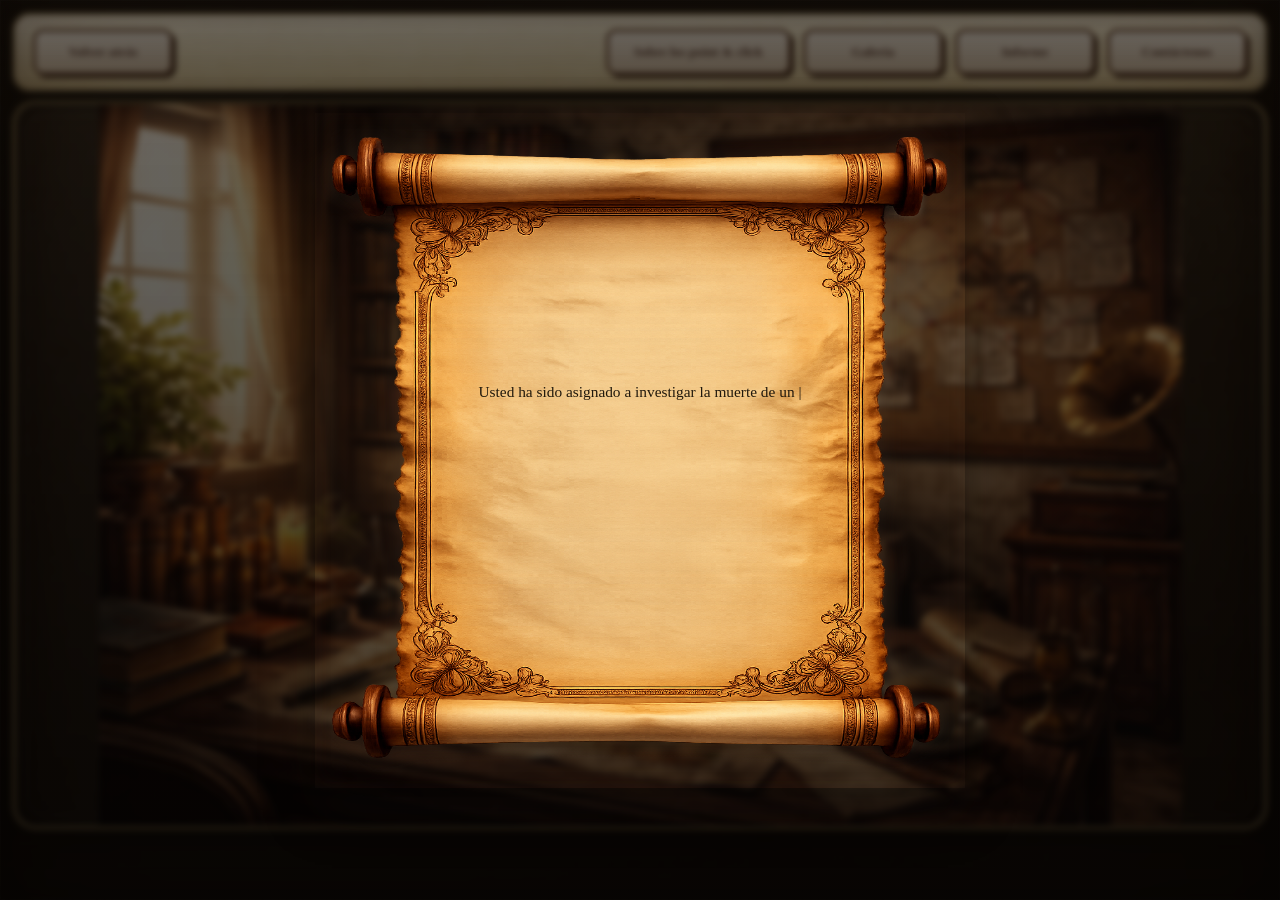
==== ProyectoFinal/Inicio/index.html @ 97438325 "Rename Oficina.html to index.html" ====
<!doctype html>
<html lang="es">
  <head>
    <meta charset="UTF-8" />
    <meta name="viewport" content="width=device-width, initial-scale=1.0" />
    <title>Oficina del detective</title>
    <link rel="stylesheet" href="estilos.css" />

    <style>
      .overlay-tocador {
        position: fixed;
        top: 0;
        left: 0;
        width: 100%;
        height: 100%;
        background: rgba(0, 0, 0, 0.8);
        display: none;
        justify-content: center;
        align-items: center;
        z-index: 9999;
      }

      .overlay-tocador.activo {
        display: flex;
      }

      .contenedor-tocador {
        background: #1a1a1a;
        padding: 30px;
        border-radius: 15px;
        width: 500px;
        max-height: 80vh;
        overflow-y: auto;
        text-align: center;
      }

      .titulo-tocador {
        margin-bottom: 20px;
        color: #f5e6c8;
      }

      .lista-audios {
        display: flex;
        flex-direction: column;
        gap: 10px;
        margin-bottom: 20px;
      }

      .audio-item {
        padding: 10px;
        background: #2a2a2a;
        border-radius: 8px;
        cursor: pointer;
        color: #ddd;
        transition: 0.2s;
      }

      .audio-item:hover {
        background: #444;
      }

      .reproductor {
        margin-bottom: 20px;
      }

      audio {
        width: 100%;
      }
    </style>
  </head>

  <body>
    <div class="fondo-global-juego"></div>
    <div id="overlay" aria-hidden="false">
      <div id="pergamino" class="modal">
        <div id="contenido-pergamino">
          <p id="texto"></p>
          <div id="botones" class="botones">
            <button type="button" id="btnEntrar">Entrar a la Oficina</button>
            <button type="button" id="btnTutorial">Notas del Asistente</button>
          </div>
        </div>
      </div>
    </div>

    <main class="escena-principal">
      <section class="contenedor-juego">
        <header class="barra-superior visible-ui">
          <button
            type="button"
            class="btn-esquina"
            onclick="
              sessionStorage.setItem('desdeEscena', 'true');
              window.location.href = 'Oficina.html';
            "
          >
            Volver atrás
          </button>

          <div class="grupo-botones-derecha">
            <button
              type="button"
              onclick="
                sessionStorage.setItem('desdeEscena', 'true');
                window.location.href = 'SobreP&C.html';
              "
            >
              Sobre los point & click
            </button>

            <button
              type="button"
              onclick="
                sessionStorage.setItem('desdeEscena', 'true');
                window.location.href = 'Galeria.html';
              "
            >
              Galería
            </button>

            <button
              type="button"
              onclick="
                sessionStorage.setItem('desdeEscena', 'true');
                window.location.href = 'Informe.html';
              "
            >
              Informe
            </button>

            <button
              type="button"
              onclick="
                sessionStorage.setItem('desdeEscena', 'true');
                window.location.href = 'Contacto.html';
              "
            >
              Contáctenos
            </button>
          </div>
        </header>

        <section class="visor-central">
          <section
            id="oficinaInteractiva"
            class="oficina bloqueada"
            aria-label="Oficina interactiva del detective"
          >
            <div class="oficina-imagen"></div>
            <!-- Librero -->
            <a
              class="zona librero"
              href="Estanteria.html"
              aria-label="Ir al librero"
            ></a>

            <!-- Tocador -->
            <a
              class="zona tocador"
              data-overlay="tocador"
              aria-label="Abrir tocador"
            ></a>

            <!-- Mapa -->
            <a class="zona mapa" href="mapa.html" aria-label="Ir al mapa"></a>

            <!-- Pizarra -->
            <a
              class="zona pizarra"
              href="Tablero.html"
              aria-label="Ir a la pizarra"
            ></a>
          </section>
        </section>

        <footer
          id="barraInferior"
          class="barra-inferior-juego oculta-ui"
          aria-hidden="true"
        >
          <div class="panel-mensaje-juego">
            <p id="mensajeJuego">Explora la oficina para encontrar pistas.</p>
          </div>
        </footer>
      </section>
    </main>

    <div
      id="ayuda"
      class="overlay-ayuda"
      role="dialog"
      aria-modal="true"
      aria-labelledby="titulo-tutorial"
    >
      <div class="contenedor-tutorial">
        <div id="paginas" class="paginas">
          <section class="pagina">
            <section class="panel-central">
              <div class="lateral izquierdo"></div>

              <div class="contenido">
                <h1 id="titulo-tutorial">¿Qué es un Point & Click?</h1>
                <div class="contenedor-video">
                  <!-- VIDEO -->
                  <div class="video-box">
                    <iframe
                      src="https://www.youtube.com/embed/GwQn8p8dSKA"
                      title="Video explicativo sobre juegos Point & Click"
                      allow="
                        accelerometer;
                        autoplay;
                        clipboard-write;
                        encrypted-media;
                        gyroscope;
                        picture-in-picture;
                      "
                      allowfullscreen
                    >
                    </iframe>
                  </div>

                  <div class="texto-box">
                    <h2>Explicación</h2>
                    <p>
                      Un Point & Click es un tipo de juego de aventura donde el
                      jugador explora escenarios interactuando con objetos
                      mediante clics. La progresión depende de observar,
                      investigar y resolver interacciones dentro del entorno.
                    </p>
                  </div>
                </div>
                <div class="tabla-info">
                  <table>
                    <thead>
                      <tr>
                        <th>Aspecto</th>
                        <th>Descripción</th>
                      </tr>
                    </thead>

                    <tbody>
                      <tr>
                        <td>Exploración</td>
                        <td>
                          El jugador recorre escenarios estáticos o
                          semi-interactivos.
                        </td>
                      </tr>

                      <tr>
                        <td>Interacción</td>
                        <td>
                          Se interactúa con objetos haciendo clic en puntos
                          específicos del entorno.
                        </td>
                      </tr>

                      <tr>
                        <td>Puzzles</td>
                        <td>
                          La progresión se basa en resolver acertijos lógicos o
                          narrativos.
                        </td>
                      </tr>

                      <tr>
                        <td>Observación</td>
                        <td>
                          Es clave prestar atención a detalles visuales y pistas
                          ocultas.
                        </td>
                      </tr>

                      <tr>
                        <td>Progresión</td>
                        <td>
                          Avanzas desbloqueando áreas o información mediante
                          objetos clave.
                        </td>
                      </tr>
                    </tbody>
                  </table>
                </div>
              </div>

              <div class="lateral derecho"></div>
            </section>
          </section>

          <section class="pagina">
            <section class="panel-central">
              <div class="lateral izquierdo"></div>

              <div class="contenido">
                <section class="caso-bloque">
                  <div class="caso-lado-info">
                    <h2 class="caso-numero">Caso Nº 047 — Archivo Navarro</h2>

                    <div class="panel-grid">
                      <div class="panel-columna">
                        <h3 class="panel-titulo">Datos del caso</h3>
                        <table class="panel-tabla">
                          <tr>
                            <td class="panel-label">Fecha</td>
                            <td>12 de octubre, 1936</td>
                          </tr>
                          <tr>
                            <td class="panel-label">Ubicación</td>
                            <td>Residencia privada</td>
                          </tr>
                          <tr>
                            <td class="panel-label">Estado</td>
                            <td>Abierto</td>
                          </tr>
                          <tr>
                            <td class="panel-label">Clasificación</td>
                            <td>Anomalía histórica</td>
                          </tr>
                        </table>
                      </div>

                      <div class="panel-columna">
                        <h3 class="panel-titulo">Evidencia</h3>
                        <table class="panel-tabla">
                          <tr>
                            <td class="panel-label">Objeto</td>
                            <td>Mapas alterados</td>
                          </tr>
                          <tr>
                            <td class="panel-label">Documento</td>
                            <td>Cuaderno cifrado</td>
                          </tr>
                          <tr>
                            <td class="panel-label">Material</td>
                            <td>Pergamino antiguo</td>
                          </tr>
                          <tr>
                            <td class="panel-label">Anomalía</td>
                            <td>Símbolos desconocidos</td>
                          </tr>
                        </table>
                      </div>

                      <div class="panel-columna">
                        <h3 class="panel-titulo">Observaciones</h3>
                        <table class="panel-tabla">
                          <tr>
                            <td class="panel-label">Conclusión</td>
                            <td>Posible ocultamiento</td>
                          </tr>
                          <tr>
                            <td class="panel-label">Riesgo</td>
                            <td>Interferencia externa</td>
                          </tr>
                          <tr>
                            <td class="panel-label">Recomendación</td>
                            <td>Revisar archivos censurados</td>
                          </tr>
                          <tr>
                            <td class="panel-label">Prioridad</td>
                            <td>Alta</td>
                          </tr>
                        </table>
                      </div>

                      <div class="panel-columna panel-columna-completa">
                        <h3 class="panel-titulo">
                          Notas personales del detective
                        </h3>
                        <table class="panel-tabla">
                          <tr>
                            <td class="panel-label">Impresión general</td>
                            <td>
                              El caso presenta patrones repetitivos que sugieren
                              manipulación deliberada de registros históricos.
                            </td>
                          </tr>
                          <tr>
                            <td class="panel-label">Sensación</td>
                            <td>
                              El investigador parecía trabajar bajo presión
                              externa o amenaza indirecta.
                            </td>
                          </tr>
                          <tr>
                            <td class="panel-label">Advertencia</td>
                            <td>Revisar documentos con cautela.</td>
                          </tr>
                          <tr>
                            <td class="panel-label">Comentario</td>
                            <td>
                              La repetición de símbolos sugiere un sistema aún
                              no identificado.
                            </td>
                          </tr>
                        </table>
                      </div>
                    </div>
                  </div>
                </section>
              </div>

              <div class="lateral derecho"></div>
            </section>
          </section>

          <section class="pagina">
            <section class="panel-central">
              <div class="lateral izquierdo"></div>

              <div class="contenido">
                <section class="perfil-horizontal">
                  <div class="frame">
                    <div class="frame-bg">
                      <img
                        src="Multimedia/retrato.png"
                        class="perfil-imagen"
                        alt="Retrato del Dr. Elías Navarro"
                        loading="lazy"
                      />
                    </div>
                  </div>

                  <div class="perfil-texto">
                    <h2 class="perfil-nombre">Dr. Elías Navarro</h2>
                    <p class="perfil-subtitulo">
                      Historiador especializado en civilizaciones perdidas
                    </p>

                    <div class="perfil-cita">
                      <blockquote>
                        "Si encuentras este archivo, significa que alguien
                        intentó ocultar la verdad."
                      </blockquote>
                    </div>
                  </div>
                </section>

                <div class="panel-grid">
                  <div class="panel-columna">
                    <h3 class="panel-titulo">Datos de la investigación</h3>
                    <table class="panel-tabla">
                      <tr>
                        <td class="panel-label">Profesión</td>
                        <td>
                          Historiador especializado en civilizaciones antiguas.
                        </td>
                      </tr>
                      <tr>
                        <td class="panel-label">Intereses</td>
                        <td>
                          Mapas antiguos, textos marítimos y registros clásicos.
                        </td>
                      </tr>
                      <tr>
                        <td class="panel-label">Hallazgos</td>
                        <td>
                          Coincidencias entre mapas que muestran un continente
                          no registrado.
                        </td>
                      </tr>
                      <tr>
                        <td class="panel-label">Objetivo</td>
                        <td>
                          Demostrar la existencia de una civilización eliminada
                          de registros oficiales.
                        </td>
                      </tr>
                      <tr>
                        <td class="panel-label">Estado del caso</td>
                        <td>
                          Investigación inconclusa al momento de su muerte.
                        </td>
                      </tr>
                    </table>
                  </div>

                  <div class="panel-columna">
                    <h3 class="panel-titulo">Perfil del investigador</h3>
                    <table class="panel-tabla">
                      <tr>
                        <td class="panel-label">Nombre</td>
                        <td>Dr. Elías Navarro</td>
                      </tr>
                      <tr>
                        <td class="panel-label">Edad</td>
                        <td>54 años</td>
                      </tr>
                      <tr>
                        <td class="panel-label">Especialidad</td>
                        <td>
                          Historia antigua y civilizaciones desaparecidas.
                        </td>
                      </tr>
                      <tr>
                        <td class="panel-label">Reputación</td>
                        <td>
                          Respetado inicialmente, posteriormente desacreditado.
                        </td>
                      </tr>
                      <tr>
                        <td class="panel-label">Comportamiento reciente</td>
                        <td>Reservado, trabajaba en horarios nocturnos.</td>
                      </tr>
                    </table>
                  </div>

                  <div class="panel-columna">
                    <h3 class="panel-titulo">Notas del detective</h3>
                    <table class="panel-tabla">
                      <tr>
                        <td class="panel-label">Observación</td>
                        <td>El sujeto parecía temer vigilancia constante.</td>
                      </tr>
                      <tr>
                        <td class="panel-label">Hipótesis</td>
                        <td>
                          Posible acceso a información clasificada o prohibida.
                        </td>
                      </tr>
                      <tr>
                        <td class="panel-label">Advertencia</td>
                        <td>
                          No confiar completamente en registros oficiales.
                        </td>
                      </tr>
                      <tr>
                        <td class="panel-label">Detalle relevante</td>
                        <td>Referencias repetidas a información "borrada".</td>
                      </tr>
                      <tr>
                        <td class="panel-label">Prioridad</td>
                        <td>Revisar mapas y documentos alterados.</td>
                      </tr>
                    </table>
                  </div>
                </div>
              </div>

              <div class="lateral derecho"></div>
            </section>
          </section>

          <section class="pagina">
            <section class="panel-central">
              <div class="lateral izquierdo"></div>

              <div class="contenido">
                <h1>Juegos similares</h1>

                <div class="grid-recomendaciones">
                  <div class="reco">
                    <img
                      src="img/juego1.png"
                      alt="Monkey Island"
                      loading="lazy"
                    />
                    <p>Monkey Island</p>
                  </div>

                  <div class="reco">
                    <img
                      src="img/juego2.png"
                      alt="Grim Fandango"
                      loading="lazy"
                    />
                    <p>Grim Fandango</p>
                  </div>

                  <div class="reco">
                    <img
                      src="img/juego3.png"
                      alt="Machinarium"
                      loading="lazy"
                    />
                    <p>Machinarium</p>
                  </div>
                </div>
              </div>

              <div class="lateral derecho"></div>
            </section>
          </section>
        </div>

        <!-- ===================================================================================== -->
        <!-- CONTROLES DEL TUTORIAL -->
        <!-- ===================================================================================== -->
        <div class="barra-inferior">
          <div class="controles-tutorial">
            <button type="button" id="btnAnterior">◀</button>
            <span id="indicador">1 / 4</span>
            <button type="button" id="btnSiguiente">▶</button>
          </div>

          <div class="botones-panel">
            <button type="button" id="btnCerrarAyuda">Volver al Inicio</button>
          </div>
        </div>
      </div>
    </div>

    <div id="overlayTocador" class="overlay-tocador">
      <div class="contenedor-tocador">
        <h2 class="titulo-tocador">Tocador</h2>

        <!-- LISTA DE AUDIOS -->
        <div id="listaAudios" class="lista-audios"></div>

        <!-- REPRODUCTOR -->
        <div class="reproductor">
          <p id="tituloAudio">Selecciona una pista</p>
          <audio id="audioPlayer" controls></audio>
        </div>

        <button id="cerrarTocador" class="btn-esquina">Cerrar</button>
      </div>
    </div>

    <script>
      let textoCompleto = `Usted ha sido asignado a investigar la muerte de un historiador acusado de delirios.<br><br>
Sus escritos describen un continente <span class="pista" id="pistaPalabra">inexistente</span>.<br><br>
La escena ha sido sellada.<br>
Todo lo que queda... está en esta oficina.`;

      let velocidad = 30;
      let escribiendo = true;
      let timeoutInactividad;
      let paginaActual = 0;

      let texto = document.getElementById("texto");
      let botones = document.getElementById("botones");
      let overlay = document.getElementById("overlay");
      let ayuda = document.getElementById("ayuda");
      let paginas = document.getElementById("paginas");
      let indicador = document.getElementById("indicador");

      let btnEntrar = document.getElementById("btnEntrar");
      let btnTutorial = document.getElementById("btnTutorial");
      let btnAnterior = document.getElementById("btnAnterior");
      let btnSiguiente = document.getElementById("btnSiguiente");
      let btnCerrarAyuda = document.getElementById("btnCerrarAyuda");

      let barraSuperior = document.getElementById("barraSuperior");
      let barraInferior = document.getElementById("barraInferior");
      let oficinaInteractiva = document.getElementById("oficinaInteractiva");
      let mensajeJuego = document.getElementById("mensajeJuego");

      let totalPaginas = document.querySelectorAll(".pagina").length;

      function mostrarBotones() {
        if (botones) botones.style.display = "flex";
      }

      function activarPistas() {
        let palabra = document.getElementById("pistaPalabra");

        if (palabra && !palabra.dataset.activo) {
          palabra.dataset.activo = "true";

          palabra.addEventListener("click", function (e) {
            e.stopPropagation();
            palabra.innerText = "¿inexistente… o borrado?";
            localStorage.setItem("pista_inexistente", "true");
          });
        }
      }

      function iniciarInactividad() {
        clearTimeout(timeoutInactividad);

        timeoutInactividad = setTimeout(function () {
          let modal = document.querySelector(".modal");
          if (!modal) return;

          if (document.getElementById("mensajeInactividad")) return;

          let mensaje = document.createElement("p");
          mensaje.id = "mensajeInactividad";
          mensaje.innerText = "No confíes en los mapas.";

          mensaje.style.position = "absolute";
          mensaje.style.bottom = "40px";
          mensaje.style.left = "50%";
          mensaje.style.transform = "translateX(-50%)";
          mensaje.style.fontWeight = "bold";
          mensaje.style.opacity = "0";
          mensaje.style.transition = "opacity 1s";
          mensaje.style.color = "var(--tinta)";

          modal.appendChild(mensaje);

          setTimeout(() => (mensaje.style.opacity = "1"), 100);

          localStorage.setItem("pista_mapa", "true");
        }, 6000);
      }

      function escribirTexto() {
        if (!texto) return;

        let temp = document.createElement("div");
        temp.innerHTML = textoCompleto;
        let textoPlano = temp.innerText;

        let i = 0;
        texto.innerText = "";

        function escribir() {
          if (!escribiendo) return;

          if (i < textoPlano.length) {
            texto.innerText += textoPlano.charAt(i);
            i++;
            setTimeout(escribir, velocidad);
          } else {
            texto.innerHTML = textoCompleto;
            escribiendo = false;

            mostrarBotones();
            activarPistas();
            iniciarInactividad();
          }
        }

        escribir();
      }

      function saltarAnimacion() {
        if (!escribiendo || !texto) return;

        texto.innerHTML = textoCompleto;
        escribiendo = false;

        mostrarBotones();
        activarPistas();
        iniciarInactividad();
      }

      function mostrarUIJuego() {
        if (barraSuperior) {
          barraSuperior.classList.remove("oculta-ui");
          barraSuperior.classList.add("visible-ui");
          barraSuperior.setAttribute("aria-hidden", "false");
        }

        if (barraInferior) {
          barraInferior.classList.remove("oculta-ui");
          barraInferior.classList.add("visible-ui");
          barraInferior.setAttribute("aria-hidden", "false");
        }
      }

      function activarOficina() {
        if (oficinaInteractiva) {
          oficinaInteractiva.classList.remove("bloqueada");
          oficinaInteractiva.classList.add("activa");
        }
      }

      function entrar() {
        if (!overlay) return;
        overlay.style.opacity = "0";

        setTimeout(function () {
          overlay.style.display = "none";
          overlay.setAttribute("aria-hidden", "true");

          activarOficina();
          mostrarUIJuego();

          if (mensajeJuego) {
            mensajeJuego.innerText =
              "La oficina está lista. Examina cada rincón.";
          }
        }, 300);
      }

      function abrirTutorial() {
        if (!overlay || !ayuda) return;

        overlay.style.display = "none";
        ayuda.classList.add("activo");
        document.body.classList.add("sin-scroll");

        actualizarIndicador();
      }

      function cerrarAyuda() {
        if (!overlay || !ayuda) return;

        ayuda.classList.remove("activo");
        document.body.classList.remove("sin-scroll");

        overlay.style.display = "flex";
        overlay.style.opacity = "1";
      }

      function cambiarPagina(direccion) {
        paginaActual += direccion;

        if (paginaActual < 0) paginaActual = 0;
        if (paginaActual >= totalPaginas) paginaActual = totalPaginas - 1;

        if (paginas) {
          paginas.style.transform = "translateX(-" + paginaActual * 100 + "%)";
        }

        actualizarIndicador();
      }

      function actualizarIndicador() {
        if (indicador) {
          indicador.innerText = paginaActual + 1 + " / " + totalPaginas;
        }
      }

      /* EVENTOS */
      btnEntrar?.addEventListener("click", entrar);
      btnTutorial?.addEventListener("click", abrirTutorial);
      btnAnterior?.addEventListener("click", () => cambiarPagina(-1));
      btnSiguiente?.addEventListener("click", () => cambiarPagina(1));
      btnCerrarAyuda?.addEventListener("click", cerrarAyuda);

      overlay?.addEventListener("click", function (e) {
        if (e.target === overlay && escribiendo) {
          saltarAnimacion();
        }
      });

      document.addEventListener("keydown", function (e) {
        if (e.key === "Escape" && ayuda?.classList.contains("activo")) {
          cerrarAyuda();
        }
      });

      const audios = [
        {
          titulo: "Zelenograd — Susurros del bosque",
          archivo: "Audio/zelenograd.mp3",
        },
        {
          titulo: "Templo del Tiempo — Ecos dorados",
          archivo: "Audio/templo.mp3",
        },
        {
          titulo: "Fuego del Dragón — Cumbres vivas",
          archivo: "Audio/fuego.mp3",
        },
        {
          titulo: "Torre de Babel — Ascenso",
          archivo: "Audio/babel.mp3",
        },
      ];

      // Elementos
      const overlayTocador = document.getElementById("overlayTocador");
      const listaAudios = document.getElementById("listaAudios");
      const audioPlayer = document.getElementById("audioPlayer");
      const tituloAudio = document.getElementById("tituloAudio");

      // Abrir overlay
      document.querySelector(".zona.tocador").addEventListener("click", () => {
        overlayTocador.classList.add("activo");
        document.body.classList.add("sin-scroll");
      });

      // Cerrar overlay
      document.getElementById("cerrarTocador").addEventListener("click", () => {
        overlayTocador.classList.remove("activo");
        document.body.classList.remove("sin-scroll");
        audioPlayer.pause();
      });

      // Crear lista de audios
      function cargarAudios() {
        listaAudios.innerHTML = "";

        audios.forEach((audio, index) => {
          const item = document.createElement("div");
          item.classList.add("audio-item");
          item.textContent = audio.titulo;

          item.addEventListener("click", () => {
            audioPlayer.src = audio.archivo;
            tituloAudio.textContent = audio.titulo;
            audioPlayer.play();
          });

          listaAudios.appendChild(item);
        });
      }

      // Inicializar
      cargarAudios();

      /* CONTROL PRINCIPAL (CLAVE) */
      window.addEventListener("load", function () {
        let desdeEscena = sessionStorage.getItem("desdeEscena");

        if (desdeEscena) {
          sessionStorage.removeItem("desdeEscena");

          overlay.style.display = "none";
          overlay.setAttribute("aria-hidden", "true");

          activarOficina();
          mostrarUIJuego();

          if (mensajeJuego) {
            mensajeJuego.innerText =
              "Regresaste a la oficina. Continúa la investigación.";
          }
        } else {
          escribirTexto();
        }
      });
    </script>
  </body>
</html>
---- ProyectoFinal/Inicio/estilos.css ----
/* ========================================================================== */
/* 1. RESET Y VARIABLES GLOBAL                                                */
/* ========================================================================== */

*,
*::before,
*::after {
  box-sizing: border-box;
}

html,
body {
  width: 100%;
  min-height: 100%;
  margin: 0;
  padding: 0;
}

:root {
  /* BASE GENERAL */
  --fondo-quemado: rgb(64, 48, 28);
  --fondo-quemado-2: rgb(48, 36, 20);

  --pergamino: rgb(168, 148, 108);
  --pergamino-claro: rgb(210, 190, 140);

  --tinta: rgb(32, 24, 12);
  --borde: rgb(110, 90, 55);
  --brillo: rgb(255, 248, 220);

  /* EFECTOS DE LUZ */
  --brillo-hover: rgba(255, 248, 220, 0.18);
  --brillo-calido-fuerte: rgba(255, 240, 200, 0.8);
  --brillo-calido-suave: rgba(255, 230, 180, 0.6);

  /* OVERLAYS */
  --overlay-oscuro: rgba(8, 5, 2, 0.74);
  --overlay-oscuro-fuerte: rgba(5, 3, 1, 0.88);
  --overlay-ayuda: rgba(10, 8, 5, 0.95);

  /* TRANSPARENCIAS BASE */
  --brillo-transparente: rgba(255, 248, 220, 0.88);
  --pergamino-claro-transparente: rgba(210, 190, 140, 0.88);

  /* BOTONES */
  --boton-claro: rgb(241, 230, 216);
  --boton-medio: rgb(212, 191, 163);
  --boton-hover-claro: rgb(255, 245, 230);
  --boton-hover-medio: rgb(224, 199, 168);
  --boton-borde: rgb(107, 74, 50);
  --boton-borde-hover: rgb(139, 106, 69);
  --boton-sombra: rgb(59, 37, 24);

  /* TEXTO DECORATIVO */
  --texto-acento: rgb(90, 59, 46);
  --texto-secundario: rgb(122, 90, 58);

  /* RETRATOS / MARCOS */
  --retrato-claro: rgb(232, 217, 168);
  --retrato-dorado: rgb(191, 167, 106);

  /* EVIDENCIAS Y PANELES */
  --panel-papel: rgba(255, 248, 230, 0.8);
  --panel-papel-suave: rgba(255, 248, 230, 0.65);
  --panel-borde-general: rgba(90, 59, 46, 0.35);
  --panel-borde-suave: rgba(90, 59, 46, 0.3);
  --sombra-panel-interna: rgba(90, 59, 46, 0.2);
  --sombra-panel-externa: rgba(0, 0, 0, 0.15);
  --sombra-evidencia: rgba(0, 0, 0, 0.2);

  /* DECORACIÓN PANEL */
  --panel-decoracion-fuerte: rgba(90, 59, 46, 0.6);
  --panel-decoracion-suave: rgba(90, 59, 46, 0.2);
  --panel-hover-fila: rgba(90, 59, 46, 0.08);
}

body {
  position: relative;
  min-height: 100vh;
  overflow-x: hidden;
  font-family: Georgia, "Times New Roman", serif;
  background: rgb(10, 7, 4);
}

body.sin-scroll {
  overflow: hidden;
}

/* ========================================================================== */
/* 2. ESTRUCTURA PRINCIPAL DEL JUEGO                                          */
/* ========================================================================== */

.fondo-global-juego {
  position: fixed;
  inset: 0;
  z-index: 0;
  background: linear-gradient(rgba(8, 5, 2, 0.88), rgba(5, 3, 1, 0.94)),
              url("Multimedia/FondoInferior.jpg") center/cover fixed;
}

.escena-principal {
  position: relative;
  z-index: 1;
  width: 100%;
  min-height: 100vh;
  display: flex;
  justify-content: center;
  align-items: stretch;
  padding: 0;
  pointer-events: none; /* Permite clic a través del contenedor invisible */
}

.contenedor-juego {
  width: 100%;
  min-height: 100vh;
  display: flex;
  flex-direction: column;
  justify-content: space-between;
  gap: 8px;
  padding: 12px;
  pointer-events: auto;
  background: linear-gradient(rgba(22, 14, 8, 0.94), rgba(12, 8, 4, 0.96)),
              url("Multimedia/FondoInferior.jpg") center/cover;
  border: none;
  box-shadow: inset 0 0 0 1px rgba(255, 248, 220, 0.05),
              inset 0 0 30px rgba(0, 0, 0, 0.35);
}

/* ========================================================================== */
/* 3. BARRAS DE INTERFAZ (UI)                                                 */
/* ========================================================================== */

.barra-superior,
.barra-inferior-juego {
  width: 100%;
  background: linear-gradient(rgba(255, 248, 230, 0.8), rgba(210, 190, 140, 0.74)),
              url("Multimedia/FondoInferior.jpg") center/cover;
  pointer-events: auto;
}

.barra-superior {
  min-height: 78px;
  display: flex;
  align-items: center;
  justify-content: space-between;
  gap: 12px;
  padding: 14px 18px;
  position: relative;
  z-index: 3;
  border: 3px solid var(--borde);
  border-radius: 18px;
  box-shadow: inset 0 0 12px rgba(90, 59, 46, 0.25),
              0 8px 18px rgba(0, 0, 0, 0.28);
}

.barra-superior::before {
  content: "";
  position: absolute;
  inset: 8px;
  border: 1px solid rgba(90, 59, 46, 0.28);
  border-radius: 12px;
  pointer-events: none;
}

.barra-inferior-juego {
  display: flex;
  justify-content: center;
  align-items: center;
  padding: 12px 18px;
  margin: 0;
  border: 2px solid var(--borde);
  border-radius: 16px;
  box-shadow: 0 6px 18px rgba(0, 0, 0, 0.22),
              inset 0 0 10px rgba(90, 59, 46, 0.12);
  z-index: 2;
}

.grupo-botones-derecha {
  display: flex;
  flex-wrap: wrap;
  justify-content: flex-end;
  gap: 12px;
  margin-left: auto;
}

.btn-esquina {
  margin-right: auto;
}

.panel-mensaje-juego {
  width: 100%;
  text-align: center;
}

.panel-mensaje-juego p {
  margin: 0;
  font-size: clamp(15px, 1.1vw, 18px);
  line-height: 1.5;
  color: var(--tinta);
  font-style: italic;
}

.oculta-ui {
  opacity: 0;
  visibility: hidden;
  pointer-events: none;
  transform: translateY(-8px);
  transition: opacity 0.35s ease, transform 0.35s ease, visibility 0.35s ease;
}

.visible-ui {
  opacity: 1;
  visibility: visible;
  pointer-events: auto;
  transform: translateY(0);
}

/* ========================================================================== */
/* 4. VISOR CENTRAL Y ESCENARIOS                                              */
/* ========================================================================== */

.visor-central {
  width: 100%;
  flex: 1;
  min-height: 0;
  display: flex;
  align-items: center;
  justify-content: center;
  margin: 0;
  padding: 10px;
  position: relative;
  overflow: hidden;
  pointer-events: auto;
  z-index: 2;
  background: linear-gradient(rgba(20, 13, 8, 0.82), rgba(10, 6, 3, 0.9)),
              url("Multimedia/FondoInferior.jpg") center/cover;
  border: 4px solid var(--borde);
  border-radius: 24px;
  box-shadow: inset 0 0 0 2px rgba(255, 248, 220, 0.08),
              inset 0 0 18px rgba(0, 0, 0, 0.28),
              0 10px 28px rgba(0, 0, 0, 0.3);
}

.visor-central::before {
  content: "";
  position: absolute;
  inset: 10px;
  border: 2px solid rgba(255, 248, 220, 0.06);
  border-radius: 18px;
  pointer-events: none;
}

.oficina,
.mapa-escena,
.estanteria-escena,
.tablero-escena,
.gaveta-escena {
  position: absolute;
  width: 100%;
  height: 100%;
  max-width: 100%;
  max-height: 100%;
  overflow: hidden;
  z-index: 1;
  display: flex;
  align-items: center;
  justify-content: center;
  background-position: center center;
  background-size: contain;
  background-repeat: no-repeat;
}

.oficina { background-image: url("Multimedia/EscenarioOficina.png"); }
.estanteria-escena { background-image: url("Multimedia/EscenarioEstanteria.png"); }
.tablero-escena { background-image: url("Multimedia/EscenarioTablero.png"); }
.mapa-escena { background-image: url("Multimedia/EscenarioMapa.png"); }
.gaveta-escena { background-image: url("Multimedia/EscenarioGaveta.png"); }

.oficina.bloqueada .zona { pointer-events: none; }
.oficina.activa .zona { pointer-events: auto; }

.estanteria-imagen {
  position: absolute;
  inset: 0;
  background: url("EscenarioEstanteria.png") center/contain no-repeat;
}

/* ========================================================================== */
/* 5. ZONAS INTERACTIVAS Y COORDENADAS                                        */
/* ========================================================================== */

.zona,
.zona-mapa {
  position: absolute;
  display: block;
  cursor: pointer;
  transition: 0.25s ease;
}

.zona { z-index: 2; }
.zona-mapa { z-index: 5; border-radius: 18px; }

.zona:hover,
.zona-mapa:hover {
  background: var(--brillo-hover);
  box-shadow: 0 0 30px var(--brillo-calido-suave);
  border-radius: 10px;
}

/* Zonas Oficina */
.librero { top: 5%; left: 33%; width: 16%; height: 65%; }
.mapa { top: 66%; left: 25%; width: 38%; height: 25%; }
.pizarra { top: 2%; left: 55%; width: 23%; height: 38%; }
.tocador { top: 30%; left: 70%; width: 9%; height: 30%; }
.gabeta { top: 50%; left: 50%; width: 6%; height: 12%; }

/* Zonas Mapa */
.zelenograd { top: 29%; left: 55%; width: 32%; height: 18%; border-radius: 28px; }
.templo-tiempo { top: 7%; left: 50%; width: 9%; height: 10%; border-radius: 50%; }
.fuego-dragon { top: 58%; left: 60%; width: 10%; height: 20%; border-radius: 30px; }
.torre-babel { top: 31%; left: 10%; width: 28%; height: 30%; border-radius: 30px; }
.tierras-congeladas { top: 6%; left: 10%; width: 28%; height: 14%; border-radius: 26px; }
.stormgarde { top: 21%; left: 15%; width: 13%; height: 10%; border-radius: 18px; }
.allashar { top: 20%; left: 31%; width: 11%; height: 10%; border-radius: 18px; }
.hemin { top: 60%; left: 27%; width: 10%; height: 9%; border-radius: 18px; }
.hastahar { top: 61%; left: 7%; width: 13%; height: 9%; border-radius: 18px; }

/* Zonas Libros */
.libro1 { left: 709px; top: 258px; width: 22px; height: 120px; }
.libro2 { left: 636px; top: 482px; width: 174px; height: 22px; }
.libro3 { left: 929px; top: 413px; width: 34px; height: 127px; }
.libro4 { top: 40%; left: 72%; width: 2.5%; height: 16%; }
.libro5 { top: 40%; left: 76%; width: 2.5%; height: 16%; }
.libro6 { top: 8%; left: 60%; width: 2%; height: 17%; }
.libro7 { top: 56%; left: 58%; width: 2%; height: 17%; }
.libro8 { top: 60%; left: 62%; width: 2%; height: 12%; }
.libro9 { top: 72%; left: 32%; width: 2%; height: 14%; }

/* ========================================================================== */
/* 6. MODALES Y OVERLAYS                                                      */
/* ========================================================================== */
#overlay,
.overlay-ayuda {
  position: fixed;
  inset: 0;
  justify-content: center;
  align-items: center;
}

#overlay {
  background: linear-gradient(rgba(6, 4, 2, 0.58), rgba(4, 2, 1, 0.74));
  backdrop-filter: blur(3px);
  display: flex;
  z-index: 9999;
  transition: opacity 0.3s ease;
}

.overlay-ayuda {
  background: var(--overlay-ayuda);
  backdrop-filter: blur(8px);
  display: none;
  overflow: hidden;
  z-index: 10000;
}

.overlay-ayuda.activo { display: flex; }

#overlay .modal,
.overlay-ayuda .contenedor-tutorial {
  position: relative;
  z-index: 2;
}

.modal {
  width: clamp(320px, 55vw, 650px);
  min-height: clamp(450px, 75vh, 780px);
  padding: 80px 60px;
  background-image: url("Multimedia/Papiro.png");
  background-size: 100% 100%;
  background-repeat: no-repeat;
  background-position: center;
  border: none;
  display: flex;
  position: relative;
  flex-direction: column;
  justify-content: space-between;
  overflow: hidden;
  box-shadow: 0 22px 48px rgba(0, 0, 0, 0.48),
              inset 0 0 20px rgba(90, 59, 46, 0.08);
  filter: drop-shadow(0 0 12px rgba(255, 240, 200, 0.06));
}

.modal.sin-papiro { background: none !important; }

#contenido-pergamino {
  max-width: 85%;
  margin: auto;
  height: 100%;
  display: flex;
  flex-direction: column;
  justify-content: center;
}

.modal h1, .modal h2 { text-align: center; }
.modal h1 { font-size: clamp(22px, 2.5vw, 34px); margin-bottom: 5px; }
.modal h2 { font-size: clamp(16px, 1.8vw, 22px); margin-bottom: 20px; }

.modal p {
  font-size: clamp(14px, 1.2vw, 18px);
  text-align: center;
  line-height: 1.6;
  color: var(--tinta);
  min-height: 140px;
  max-width: 480px;
  padding: 0;
  margin: auto;
  white-space: normal;
  word-wrap: break-word;
}

#texto::after {
  content: "|";
  animation: parpadeo 1s infinite;
}
@keyframes parpadeo { 50% { opacity: 0; } }

/* Tutorial Pages */
.contenedor-tutorial {
  width: 90%;
  height: 90%;
  position: relative;
  overflow: hidden;
}

.panel-central { width: 100%; height: 100%; display: flex; }
.paginas {
  display: flex;
  width: 100%;
  height: 100%;
  transform: translateX(0);
  transition: transform 1.2s ease-in-out;
}
.pagina { flex: 0 0 100%; height: 100%; overflow-y: auto; }

.contenido {
  display: flex;
  flex: 1;
  flex-direction: column;
  padding: 35px;
  background: linear-gradient(var(--brillo-transparente), var(--pergamino-claro-transparente)),
              url("Multimedia/FondoInferior.jpg") center/cover;
  color: var(--tinta);
  border: 2px solid var(--borde);
  border-radius: 12px;
  text-align: center;
  align-items: center;
}

.lateral { width: 120px; background-size: cover; background-position: center; }
.izquierdo { background-image: url("Multimedia/PanelDec-izq.jpg"); }
.derecho { background-image: url("Multimedia/PanelDec-der.jpg"); }

/* ========================================================================== */
/* 7. BOTONES E INPUTS                                                        */
/* ========================================================================== */

.botones,
.botones-superiores,
.botones-inferiores-juego {
  display: flex;
  justify-content: center;
  align-items: center;
  flex-wrap: wrap;
  width: 100%;
}

.botones { margin-top: 25px; display: none; gap: 12px; }
.botones-superiores { gap: 14px; margin-top: 12px; }
.botones-inferiores-juego { gap: 14px; margin-top: 16px; }

.botones button,
.botones-panel button,
.controles-tutorial button,
.botones-superiores button,
.botones-inferiores-juego button,
.barra-superior button,
.barra-inferior-juego button {
  position: relative;
  padding: 12px 25px;
  min-width: 140px;
  background: linear-gradient(to bottom, var(--boton-claro), var(--boton-medio));
  border: 3px solid var(--boton-borde);
  border-radius: 10px;
  color: var(--texto-acento);
  font-weight: bold;
  font-family: Georgia, "Times New Roman", serif;
  box-shadow: 3px 3px 0 var(--boton-sombra);
  cursor: pointer;
  transition: 0.3s;
}

.botones button::after,
.botones-panel button::after,
.controles-tutorial button::after,
.botones-superiores button::after,
.botones-inferiores-juego button::after,
.barra-superior button::after,
.barra-inferior-juego button::after {
  content: "";
  position: absolute;
  left: 0;
  bottom: 0;
  width: 0%;
  height: 2px;
  background: var(--brillo);
  transition: width 0.3s;
}

button:hover::after { width: 100% !important; }

button:hover {
  border: 3px solid var(--boton-borde-hover) !important;
  background: linear-gradient(to bottom, var(--boton-hover-claro), var(--boton-hover-medio)) !important;
  box-shadow: 0 0 8px var(--brillo-calido-fuerte),
              0 0 18px var(--brillo-calido-suave),
              3px 3px 0 var(--boton-sombra) !important;
}

button:active {
  transform: translate(2px, 2px);
  box-shadow: 1px 1px 0 var(--boton-sombra) !important;
}

.botones-panel,
.controles-tutorial {
  position: absolute;
  left: 50%;
  transform: translateX(-50%);
  display: flex;
  z-index: 1000;
}

.botones-panel { bottom: 70px; justify-content: center; gap: 15px; }
.controles-tutorial { bottom: 20px; align-items: center; gap: 15px; }
.controles-tutorial button { padding: 8px 14px; font-size: 16px; font-weight: bold; }
#indicador { font-weight: bold; font-size: 16px; color: var(--tinta); }

/* Pistas Interactuables */
.pista {
  position: relative;
  text-decoration: underline;
  cursor: pointer;
  color: var(--texto-acento);
  font-weight: bold;
  transition: color 0.2s, text-shadow 0.2s, transform 0.1s;
}
.pista:hover {
  color: var(--borde);
  text-shadow: 0 0 4px var(--brillo-calido-fuerte);
}
.pista:active { transform: scale(0.96); }
.pista::after {
  content: "";
  position: absolute;
  left: 0;
  bottom: -2px;
  width: 0%;
  height: 2px;
  background: var(--brillo);
  transition: width 0.25s ease;
}
.pista:hover::after { width: 100%; }

/* ========================================================================== */
/* 8. PANELES DE CONTENIDO, EVIDENCIA Y PERFILES                              */
/* ========================================================================== */

.perfil-horizontal {
  display: flex;
  flex-direction: row;
  align-items: center;
  justify-content: center;
  gap: 24px;
  width: 100%;
  margin: 20px auto;
}

.frame {
  position: relative;
  width: clamp(110px, 16vw, 160px);
  aspect-ratio: 1 / 1;
  flex-shrink: 0;
  background: url("Multimedia/Marco.png") center/contain no-repeat;
  display: flex;
  align-items: center;
  justify-content: center;
}

.frame-bg {
  position: relative;
  z-index: 1;
  width: 76%;
  height: 76%;
  background: radial-gradient(circle, var(--retrato-claro), var(--retrato-dorado));
  border-radius: 50%;
  display: flex;
  align-items: center;
  justify-content: center;
  overflow: hidden;
}

.perfil-imagen {
  position: relative;
  z-index: 2;
  width: 100%;
  height: 125%;
  object-fit: cover;
  border-radius: 50%;
}
.frame::after {
  content: "";
  position: absolute;
  inset: 0;
  background: url("Multimedia/Marco.png") center/contain no-repeat;
  pointer-events: none;
}

.perfil-texto {
  display: flex;
  flex-direction: column;
  justify-content: center;
  max-width: 420px;
}
.perfil-nombre {
  font-size: clamp(16px, 1.6vw, 20px);
  font-weight: bold;
  color: var(--texto-acento);
  margin-bottom: 6px;
}
.perfil-subtitulo {
  font-size: clamp(13px, 1.2vw, 16px);
  font-style: italic;
  color: var(--texto-secundario);
  margin-bottom: 10px;
}
.perfil-cita { max-width: 420px; }
.perfil-cita blockquote {
  font-size: clamp(14px, 1.3vw, 18px);
  font-style: italic;
  line-height: 1.6;
  color: var(--tinta);
  border-left: 3px solid var(--texto-acento);
  padding-left: 12px;
  margin: 0;
}

/* Casos y Evidencia */
.caso-bloque,
.caso-lado-info {
  width: 100%;
  display: flex;
  flex-direction: column;
}

.caso-bloque { align-items: center; gap: 25px; padding: 18px; }
.caso-lado-info { flex: 1; align-items: stretch; min-width: 280px; flex-grow: 1; }

.caso-lado-imagenes {
  display: flex;
  flex-wrap: wrap;
  gap: 20px;
  width: 100%;
  max-width: 1000px;
  justify-content: center;
  align-items: center;
}

.caso-imagen {
  position: relative;
  width: 100%;
  max-width: 240px;
  height: auto;
  display: block;
  margin: 0 auto;
  border-radius: 6px;
  border: 2px solid var(--panel-borde-general);
  background: var(--panel-papel);
  box-shadow: 0 2px 6px var(--sombra-evidencia),
              inset 0 0 6px var(--sombra-panel-interna);
  transform: rotate(-2deg);
  transition: transform 0.25s, box-shadow 0.25s;
}

.caso-imagen:nth-child(even) { transform: rotate(3deg); }
.caso-imagen:nth-child(odd) { transform: rotate(-3deg); }
.caso-imagen:hover {
  transform: rotate(0deg) scale(1.05);
  z-index: 5;
  box-shadow: 0 8px 18px rgba(0, 0, 0, 0.35);
}

.caso-imagen::before {
  content: "";
  position: absolute;
  top: -6px;
  left: 50%;
  transform: translateX(-50%);
  width: 12px;
  height: 12px;
  background: rgb(150, 40, 40);
  border-radius: 50%;
  box-shadow: 0 2px 4px rgba(0, 0, 0, 0.7);
  z-index: 10;
}

.titulo-seccion-caso {
  margin-top: 25px;
  margin-bottom: 15px;
  font-size: 1.4rem;
  font-weight: bold;
  border-bottom: 2px solid var(--panel-borde-general);
  padding-bottom: 5px;
}

.bloque-evidencia {
  display: flex;
  flex-direction: column;
  align-items: center;
  max-width: 220px;
}

.descripcion-evidencia {
  margin-top: 6px;
  font-size: 0.85rem;
  text-align: center;
  background: var(--panel-papel);
  padding: 6px 8px;
  border-radius: 4px;
  box-shadow: 0 2px 4px var(--sombra-evidencia);
  font-style: italic;
}

.contenido-evidencia {
  display: flex;
  gap: 40px;
  align-items: flex-start;
}

.lado-imagen { flex: 2; }
.lado-imagen img { max-height: 80vh; object-fit: contain; }

/* Paneles y Tablas */
.panel-grid {
  display: grid;
  grid-template-columns: repeat(3, 1fr);
  gap: 18px;
  width: 100%;
  max-width: 1100px;
  margin: 0 auto;
  padding: 0 10px;
  box-sizing: border-box;
  align-items: stretch;
}

.panel-columna,
.panel-columna-completa { display: flex; flex-direction: column; }

.panel-columna {
  position: relative;
  overflow: hidden;
  padding: 14px;
  height: 100%;
  width: 100%;
  min-width: 0;
  background: var(--panel-papel-suave);
  border: 2px solid var(--panel-borde-general);
  border-radius: 10px;
  box-shadow: inset 0 0 8px var(--sombra-panel-interna),
              0 2px 6px var(--sombra-panel-externa);
}

.panel-columna::before {
  content: "";
  position: absolute;
  top: 0; left: 0; right: 0; height: 6px;
  background: linear-gradient(to right, var(--panel-decoracion-fuerte), var(--panel-decoracion-suave));
  border-top-left-radius: 8px;
  border-top-right-radius: 8px;
}

.panel-columna-completa { grid-column: 1 / -1; }
.panel-columna-completa .panel-tabla { width: 100%; height: 100%; white-space: normal; }

.panel-titulo {
  text-align: center;
  font-weight: bold;
  font-size: clamp(15px, 1.2vw, 18px);
  margin-bottom: 10px;
  padding-bottom: 6px;
  color: var(--texto-acento);
  border-bottom: 2px solid var(--panel-borde-suave);
  letter-spacing: 1px;
}

.panel-tabla {
  width: 100%;
  height: 100%;
  border-collapse: collapse;
  table-layout: fixed;
  font-size: clamp(12px, 0.95vw, 15px);
}
.panel-tabla tr { transition: background 0.2s; }
.panel-tabla tr:hover { background: var(--panel-hover-fila); }
.panel-tabla td,
.panel-tabla th {
  padding: 6px;
  border-bottom: 1px dashed var(--panel-borde-general);
  vertical-align: top;
  word-wrap: break-word;
  word-break: break-word;
  overflow-wrap: break-word;
}
.panel-tabla td:last-child { color: var(--tinta); line-height: 1.4; }

.panel-tabla .panel-label {
  font-weight: bold;
  width: 32%;
  min-width: 70px;
  white-space: nowrap;
  color: var(--texto-acento);
  text-transform: uppercase;
  font-size: 0.85em;
  letter-spacing: 0.5px;
}

.caso-numero {
  font-size: clamp(18px, 1.8vw, 24px);
  font-weight: bold;
  color: var(--texto-acento);
  margin-bottom: 14px;
}

/* Base de Texto Detective */
.texto-detective {
  flex: 1;
  display: flex;
  flex-direction: column;
  gap: 15px;
  font-size: 1rem;
  line-height: 1.6;
  color: var(--tinta);
}

/* ========================================================================== */
/* 9. WIKI STYLES                                                             */
/* ========================================================================== */

.pagina-wiki {
  max-width: 1100px;
  margin: auto;
  padding: 28px;
  background: linear-gradient(rgba(255, 248, 230, 0.84), rgba(210, 190, 140, 0.78)),
              url("Multimedia/FondoInferior.jpg") center/cover;
  color: var(--tinta);
  border-radius: 18px;
  position: relative;
}
.pagina-wiki::after { content: ""; display: block; clear: both; }

.wiki-encabezado-principal { display: flex; flex-direction: column; gap: 10px; margin-bottom: 20px; }
.wiki-actualizacion { font-size: 14px; color: var(--texto-secundario); font-style: italic; margin: 0; }
.wiki-titulo-principal { font-size: clamp(28px, 3vw, 48px); color: var(--texto-acento); margin: 0; }

.infobox-wiki {
  float: right;
  width: 260px;
  margin: 10px 0 20px 20px;
  background: var(--panel-papel);
  border: 1px solid var(--panel-borde-general);
  padding: 12px;
  border-radius: 10px;
  box-shadow: 0 2px 6px var(--sombra-evidencia);
}
.infobox-wiki img { width: 100%; border-radius: 6px; margin-bottom: 10px; }
.infobox-wiki table { width: 100%; font-size: 14px; border-collapse: collapse; }
.infobox-wiki th { text-align: left; width: 40%; }

.indice-wiki {
  background: var(--panel-papel);
  padding: 14px;
  border-radius: 10px;
  margin: 20px 0;
  box-shadow: inset 0 0 6px var(--sombra-panel-interna);
}
.indice-wiki ul { padding-left: 20px; margin: 0; }
.indice-wiki li { margin-bottom: 6px; }
.indice-wiki a { text-decoration: none; color: var(--texto-acento); font-weight: bold; }
.indice-wiki a:hover { color: var(--borde); }

.pagina-wiki article { margin-bottom: 28px; }
.pagina-wiki h2 {
  border-bottom: 2px solid var(--panel-borde-general);
  padding-bottom: 6px;
  margin-bottom: 12px;
  color: var(--texto-acento);
}
.pagina-wiki p { margin: 0 0 16px; line-height: 1.6; text-align: left; }
.lista-wiki { padding-left: 22px; }
.lista-wiki li { margin-bottom: 6px; line-height: 1.6; }

.pagina-wiki form {
  background: var(--panel-papel);
  padding: 18px;
  border-radius: 12px;
  box-shadow: inset 0 0 6px var(--sombra-panel-interna);
}
.pagina-wiki input,
.pagina-wiki textarea,
.pagina-wiki select { margin-bottom: 10px; }

.botones-wiki-laterales { display: flex; flex-direction: column; gap: 10px; margin-top: 10px; }
.botones-wiki-laterales button { width: 100%; }


/* ========================================================================== */
/* 10. MEDIA QUERIES (RESPONSIVE)                                             */
/* ========================================================================== */

@media (max-width: 1100px) {
  .contenedor-juego { padding: 10px; gap: 6px; }
  .barra-superior { min-height: auto; padding: 14px 16px; gap: 12px; flex-wrap: wrap; }
  .btn-esquina { margin-right: auto; }
  .grupo-botones-derecha { gap: 10px; }
  .visor-central { padding: 10px; min-height: 55vh; }
  .oficina { background-size: contain; background-position: center center; }
  .barra-inferior-juego { padding: 12px 14px; }
  .panel-mensaje-juego p { font-size: clamp(14px, 1.8vw, 17px); }
  
  /* Ajuste de Zonas Oficina Desktop Pequeño */
  .zona.librero { top: 6%; left: 33%; width: 16%; height: 63%; }
  .zona.mapa { top: 66%; left: 25%; width: 38%; height: 23%; }
  .zona.pizarra { top: 3%; left: 55%; width: 23%; height: 36%; }
  .zona.tocador { top: 31%; left: 70%; width: 9%; height: 28%; }
  .zona.gabeta { top: 50%; left: 50%; width: 6%; height: 12%; }
}

@media (max-width: 900px) {
  .infobox-wiki { float: none; width: 100%; margin: 0 0 20px 0; }
}

@media (max-width: 600px) {
  .modal { width: 92vw; min-height: 80vh; padding: 25px 18px; }
  .contenedor-tutorial { width: 95%; height: 95%; }
  .contenido { padding: 20px; }
  .botones { flex-direction: column; }
  .botones button { width: 100%; }
  .botones-panel { flex-direction: column; gap: 10px; }
  .controles-tutorial { bottom: 15px; }
  .controles-tutorial button { padding: 6px 10px; font-size: 14px; }
  #indicador { font-size: 14px; }

  /* Grillas de Paneles Mobile */
  .panel-grid { grid-template-columns: 1fr; }
  .panel-columna { display: block; }
  .panel-tabla { flex-grow: 0; height: auto; }
  
  /* Perfiles e Imagenes Mobile */
  .perfil-horizontal { flex-direction: column; text-align: center; }
  .caso-lado-imagenes { flex-direction: column; align-items: center; }
  .caso-imagen { width: clamp(120px, 40vw, 180px); }
  .contenido-evidencia { flex-direction: column; gap: 20px; }

  /* UI Base Mobile */
  .contenedor-juego { padding: 8px; gap: 5px; }
  .barra-superior, .barra-inferior-juego { padding: 12px 10px; }
  .barra-superior { flex-direction: column; align-items: stretch; }
  .btn-esquina { margin-right: 0; width: 100%; }
  .grupo-botones-derecha { justify-content: center; width: 100%; gap: 8px; }
  .barra-superior button { min-width: 95px; font-size: 14px; padding: 10px 12px; }
  .visor-central { padding: 6px; min-height: 42vh; }
  .panel-mensaje-juego p { font-size: 13.5px; }
  .pagina-wiki { padding: 18px; }

  /* Zonas Oficina Mobile */
  .zona.librero { top: 7%; left: 33%; width: 16%; height: 58%; }
  .zona.mapa { top: 66%; left: 25%; width: 38%; height: 20%; }
  .zona.pizarra { top: 4%; left: 55%; width: 23%; height: 31%; }
  .zona.tocador { top: 32%; left: 70%; width: 9%; height: 23%; }
  .zona.gabeta { top: 50%; left: 50%; width: 6%; height: 9%; }
}
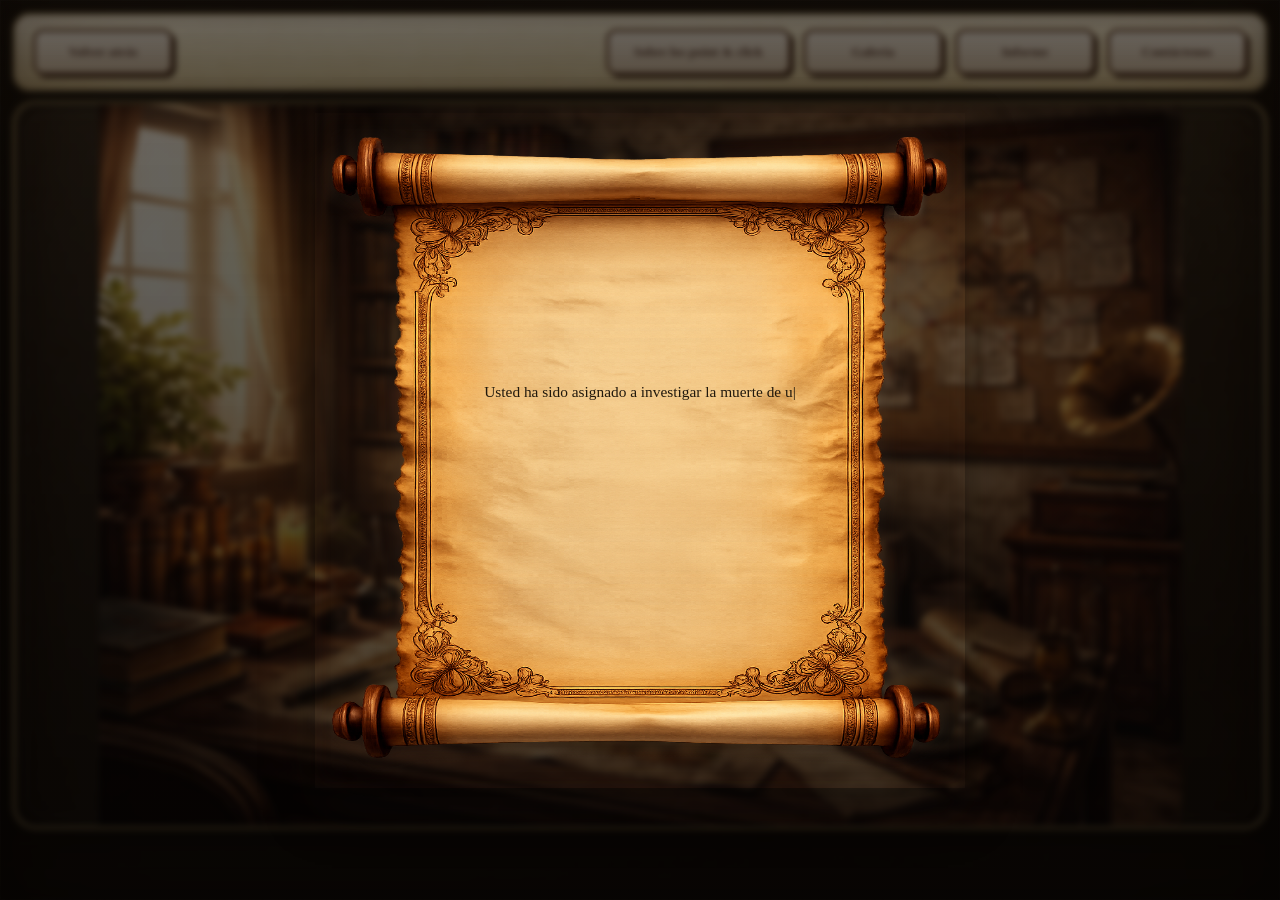
==== commit 64ecfdf7: "Update index.html" ====
--- a/ProyectoFinal/Inicio/index.html
+++ b/ProyectoFinal/Inicio/index.html
@@ -91,7 +91,7 @@
             class="btn-esquina"
             onclick="
               sessionStorage.setItem('desdeEscena', 'true');
-              window.location.href = 'Oficina.html';
+              window.location.href = 'index.html';
             "
           >
             Volver atrás
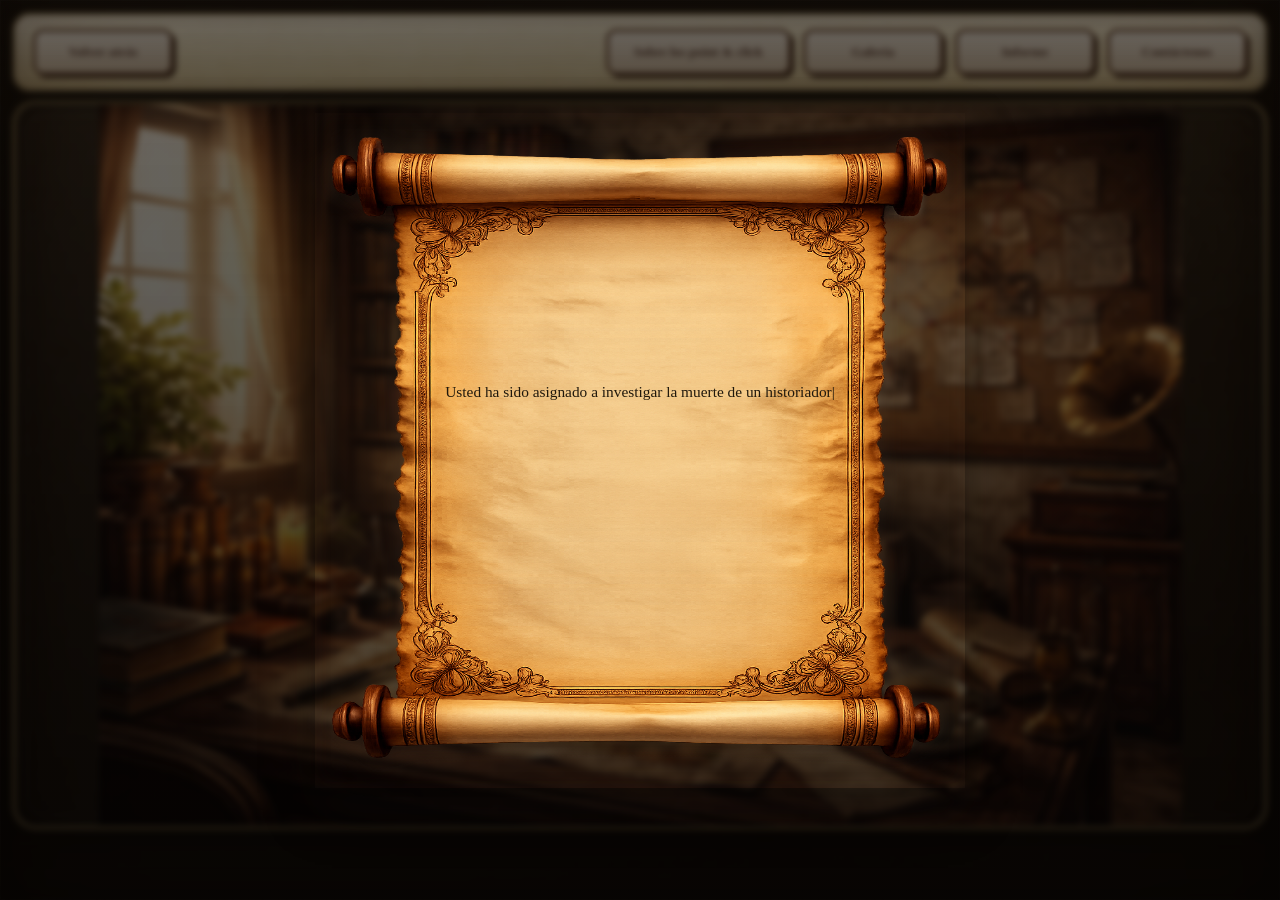
==== commit 3be02e1f: "Update index.html" ====
--- a/ProyectoFinal/Inicio/index.html
+++ b/ProyectoFinal/Inicio/index.html
@@ -9,14 +9,15 @@
     <style>
       .overlay-tocador {
         position: fixed;
-        top: 0;
-        left: 0;
-        width: 100%;
-        height: 100%;
-        background: rgba(0, 0, 0, 0.8);
+        inset: 0;
+
+        background: var(--overlay-oscuro);
+        backdrop-filter: blur(6px);
+
         display: none;
         justify-content: center;
         align-items: center;
+
         z-index: 9999;
       }
 
@@ -24,47 +25,95 @@
         display: flex;
       }
 
-      .contenedor-tocador {
-        background: #1a1a1a;
-        padding: 30px;
-        border-radius: 15px;
-        width: 500px;
-        max-height: 80vh;
+      /* CONTENEDOR PRINCIPAL */
+      .contenedor-tocadiscos {
+        width: clamp(340px, 45vw, 560px);
+        max-height: 82vh;
+
+        padding: 26px;
+
+        background:
+          linear-gradient(
+            var(--brillo-transparente),
+            var(--pergamino-claro-transparente)
+          ),
+          url("Multimedia/FondoInferior.jpg") center/cover;
+
+        border: 2px solid var(--borde);
+        border-radius: 16px;
+
+        box-shadow:
+          inset 0 0 14px var(--sombra-panel-interna),
+          0 14px 32px rgba(0, 0, 0, 0.4);
+
         overflow-y: auto;
         text-align: center;
-      }
-
-      .titulo-tocador {
-        margin-bottom: 20px;
-        color: #f5e6c8;
-      }
-
+
+        color: var(--tinta);
+      }
+
+      /* TITULO */
+      .titulo-tocadiscos {
+        margin-bottom: 18px;
+        font-size: 22px;
+        font-weight: bold;
+        letter-spacing: 1px;
+
+        color: var(--texto-acento);
+
+        border-bottom: 2px solid var(--panel-borde-general);
+        padding-bottom: 8px;
+      }
+
+      /* LISTA */
       .lista-audios {
         display: flex;
         flex-direction: column;
         gap: 10px;
-        margin-bottom: 20px;
-      }
-
+        margin-bottom: 18px;
+      }
+
+      /* ITEMS */
       .audio-item {
-        padding: 10px;
-        background: #2a2a2a;
-        border-radius: 8px;
+        padding: 10px 12px;
+
+        background: var(--panel-papel-suave);
+        border: 1px solid var(--panel-borde-general);
+
+        border-radius: 10px;
+
         cursor: pointer;
-        color: #ddd;
-        transition: 0.2s;
+        transition: 0.25s ease;
+
+        color: var(--texto-secundario);
+        text-decoration: none;
+        display: block;
       }
 
       .audio-item:hover {
-        background: #444;
-      }
-
+        background: var(--panel-papel);
+        border-color: var(--pergamino-claro);
+        transform: scale(1.02);
+      }
+
+      /* REPRODUCTOR */
       .reproductor {
-        margin-bottom: 20px;
+        margin-top: 10px;
+        margin-bottom: 16px;
       }
 
       audio {
         width: 100%;
+      }
+
+      /* SCROLL */
+      .contenedor-tocadiscos::-webkit-scrollbar {
+        width: 6px;
+      }
+
+      .contenedor-tocadiscos::-webkit-scrollbar-thumb {
+        background: var(--pergamino);
+        border-radius: 10px;
       }
     </style>
   </head>
@@ -601,8 +650,8 @@
     </div>
 
     <div id="overlayTocador" class="overlay-tocador">
-      <div class="contenedor-tocador">
-        <h2 class="titulo-tocador">Tocador</h2>
+      <div class="contenedor-tocadiscos">
+        <h2 class="titulo-tocador">Tocadiscos</h2>
 
         <!-- LISTA DE AUDIOS -->
         <div id="listaAudios" class="lista-audios"></div>
@@ -834,30 +883,93 @@
         }
       });
 
+      /* TOCADISCOS */
       const audios = [
         {
-          titulo: "Zelenograd — Susurros del bosque",
-          archivo: "Audio/zelenograd.mp3",
+          titulo: "Mizlecca - Hagali",
+          archivo: "Multimedia/Mizlecca.mp4",
         },
+
         {
-          titulo: "Templo del Tiempo — Ecos dorados",
-          archivo: "Audio/templo.mp3",
+          titulo: "Yuvi's Longing",
+          archivo: "Multimedia/Yuvi's Longing.mp4",
         },
+
         {
-          titulo: "Fuego del Dragón — Cumbres vivas",
-          archivo: "Audio/fuego.mp3",
+          titulo: "Eldharia ～Inori Saku Mori～",
+          archivo: "Multimedia/Inori Saku Mori.mp4",
         },
+
         {
-          titulo: "Torre de Babel — Ascenso",
-          archivo: "Audio/babel.mp3",
+          titulo: "14th melody (D.Gray-man)",
+          archivo: "Multimedia/14th melody.mpeg",
         },
       ];
 
-      // Elementos
       const overlayTocador = document.getElementById("overlayTocador");
       const listaAudios = document.getElementById("listaAudios");
       const audioPlayer = document.getElementById("audioPlayer");
       const tituloAudio = document.getElementById("tituloAudio");
+      const btnCerrarTocador = document.getElementById("cerrarTocador");
+      const zonaTocador = document.querySelector(".zona.tocador");
+
+      /* Abrir */
+      if (zonaTocador && overlayTocador) {
+        zonaTocador.addEventListener("click", () => {
+          overlayTocador.classList.add("activo");
+          document.body.classList.add("sin-scroll");
+        });
+      }
+
+      /* Cerrar */
+      if (btnCerrarTocador && overlayTocador) {
+        btnCerrarTocador.addEventListener("click", () => {
+          overlayTocador.classList.remove("activo");
+          document.body.classList.remove("sin-scroll");
+          if (audioPlayer) {
+            audioPlayer.pause();
+          }
+        });
+      }
+
+      /* Lista dinámica */
+      function cargarAudios() {
+        if (!listaAudios) return;
+        listaAudios.innerHTML = "";
+        audios.forEach((audio) => {
+          const item = document.createElement("div");
+          item.classList.add("audio-item");
+          item.textContent = audio.titulo;
+          item.addEventListener("click", () => {
+            if (audioPlayer) {
+              audioPlayer.src = audio.archivo;
+              audioPlayer.play();
+            }
+            if (tituloAudio) {
+              tituloAudio.textContent = audio.titulo;
+            }
+          });
+          listaAudios.appendChild(item);
+        });
+      }
+
+      /* ESC cierra tocador */
+      document.addEventListener("keydown", function (e) {
+        if (e.key === "Escape") {
+          if (overlayTocador && overlayTocador.classList.contains("activo")) {
+            overlayTocador.classList.remove("activo");
+
+            document.body.classList.remove("sin-scroll");
+
+            if (audioPlayer) {
+              audioPlayer.pause();
+            }
+          }
+        }
+      });
+
+      /* Inicializar tocador */
+      cargarAudios();
 
       // Abrir overlay
       document.querySelector(".zona.tocador").addEventListener("click", () => {
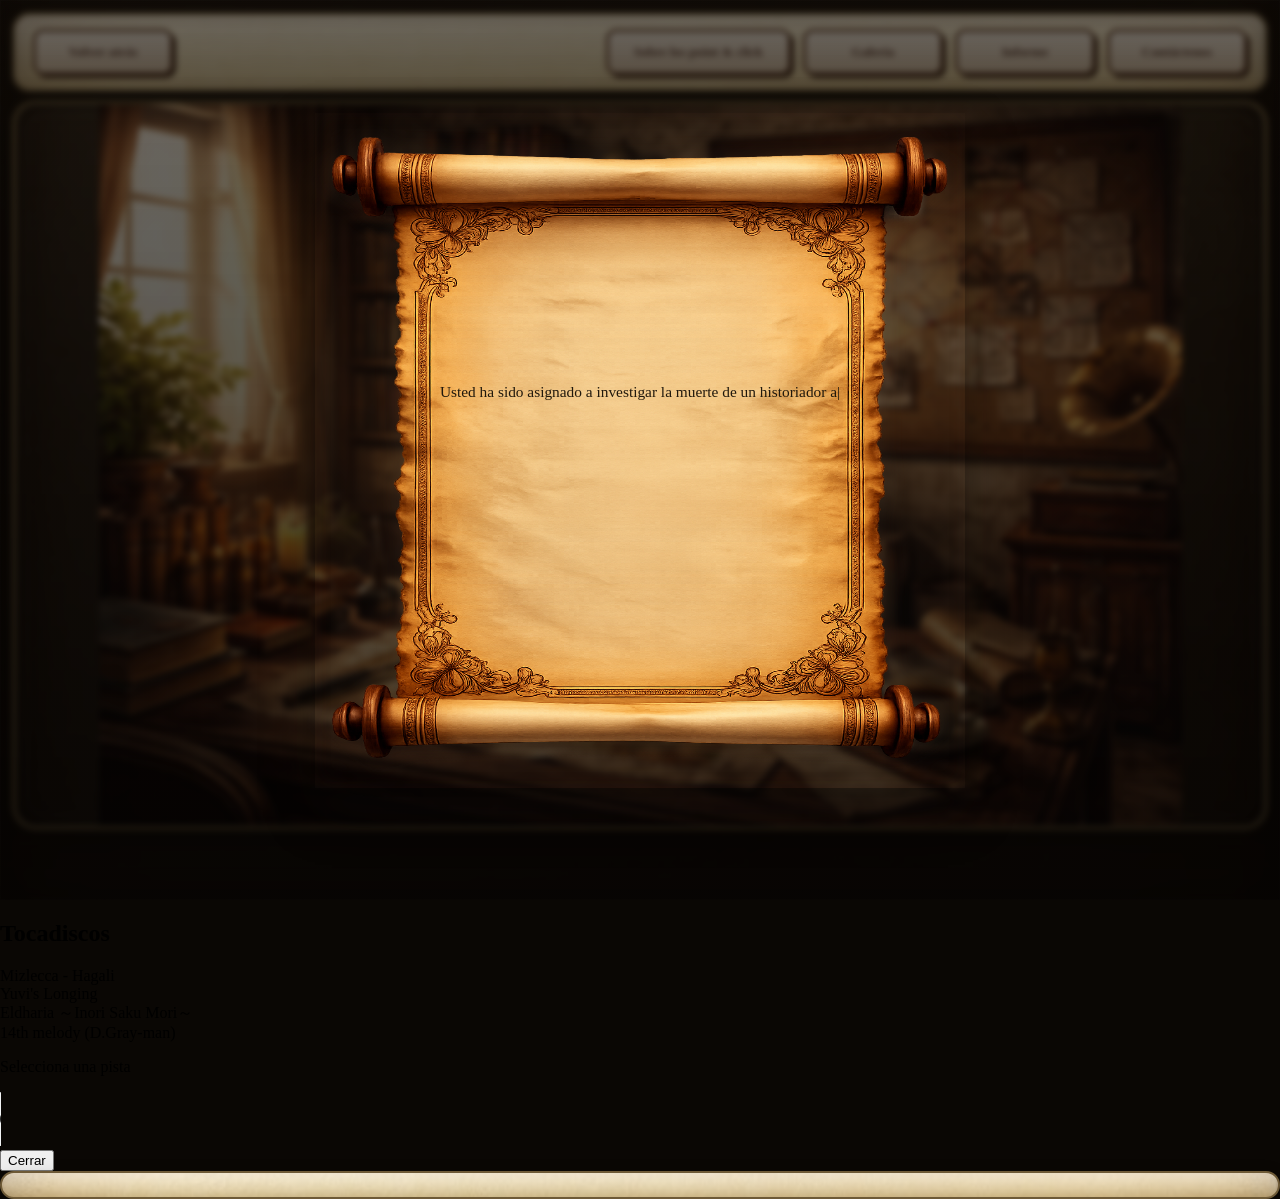
==== commit 7691d94a: "Update index.html" ====
--- a/ProyectoFinal/Inicio/index.html
+++ b/ProyectoFinal/Inicio/index.html
@@ -5,121 +5,11 @@
     <meta name="viewport" content="width=device-width, initial-scale=1.0" />
     <title>Oficina del detective</title>
     <link rel="stylesheet" href="estilos.css" />
-
-    <style>
-      .overlay-tocador {
-        position: fixed;
-        inset: 0;
-
-        background: var(--overlay-oscuro);
-        backdrop-filter: blur(6px);
-
-        display: none;
-        justify-content: center;
-        align-items: center;
-
-        z-index: 9999;
-      }
-
-      .overlay-tocador.activo {
-        display: flex;
-      }
-
-      /* CONTENEDOR PRINCIPAL */
-      .contenedor-tocadiscos {
-        width: clamp(340px, 45vw, 560px);
-        max-height: 82vh;
-
-        padding: 26px;
-
-        background:
-          linear-gradient(
-            var(--brillo-transparente),
-            var(--pergamino-claro-transparente)
-          ),
-          url("Multimedia/FondoInferior.jpg") center/cover;
-
-        border: 2px solid var(--borde);
-        border-radius: 16px;
-
-        box-shadow:
-          inset 0 0 14px var(--sombra-panel-interna),
-          0 14px 32px rgba(0, 0, 0, 0.4);
-
-        overflow-y: auto;
-        text-align: center;
-
-        color: var(--tinta);
-      }
-
-      /* TITULO */
-      .titulo-tocadiscos {
-        margin-bottom: 18px;
-        font-size: 22px;
-        font-weight: bold;
-        letter-spacing: 1px;
-
-        color: var(--texto-acento);
-
-        border-bottom: 2px solid var(--panel-borde-general);
-        padding-bottom: 8px;
-      }
-
-      /* LISTA */
-      .lista-audios {
-        display: flex;
-        flex-direction: column;
-        gap: 10px;
-        margin-bottom: 18px;
-      }
-
-      /* ITEMS */
-      .audio-item {
-        padding: 10px 12px;
-
-        background: var(--panel-papel-suave);
-        border: 1px solid var(--panel-borde-general);
-
-        border-radius: 10px;
-
-        cursor: pointer;
-        transition: 0.25s ease;
-
-        color: var(--texto-secundario);
-        text-decoration: none;
-        display: block;
-      }
-
-      .audio-item:hover {
-        background: var(--panel-papel);
-        border-color: var(--pergamino-claro);
-        transform: scale(1.02);
-      }
-
-      /* REPRODUCTOR */
-      .reproductor {
-        margin-top: 10px;
-        margin-bottom: 16px;
-      }
-
-      audio {
-        width: 100%;
-      }
-
-      /* SCROLL */
-      .contenedor-tocadiscos::-webkit-scrollbar {
-        width: 6px;
-      }
-
-      .contenedor-tocadiscos::-webkit-scrollbar-thumb {
-        background: var(--pergamino);
-        border-radius: 10px;
-      }
-    </style>
   </head>
 
   <body>
     <div class="fondo-global-juego"></div>
+
     <div id="overlay" aria-hidden="false">
       <div id="pergamino" class="modal">
         <div id="contenido-pergamino">
@@ -134,14 +24,11 @@
 
     <main class="escena-principal">
       <section class="contenedor-juego">
-        <header class="barra-superior visible-ui">
+        <header id="barraSuperior" class="barra-superior visible-ui">
           <button
             type="button"
             class="btn-esquina"
-            onclick="
-              sessionStorage.setItem('desdeEscena', 'true');
-              window.location.href = 'index.html';
-            "
+            onclick="abrirTutorialDesdeJuego()"
           >
             Volver atrás
           </button>
@@ -196,11 +83,13 @@
             aria-label="Oficina interactiva del detective"
           >
             <div class="oficina-imagen"></div>
+
             <!-- Librero -->
             <a
               class="zona librero"
               href="Estanteria.html"
               aria-label="Ir al librero"
+              data-mensaje="Librero: revisa libros, archivos y referencias ocultas."
             ></a>
 
             <!-- Tocador -->
@@ -208,16 +97,23 @@
               class="zona tocador"
               data-overlay="tocador"
               aria-label="Abrir tocador"
+              data-mensaje="Tocador: inspecciona el tocadiscos y reproduce pistas."
             ></a>
 
             <!-- Mapa -->
-            <a class="zona mapa" href="mapa.html" aria-label="Ir al mapa"></a>
+            <a
+              class="zona mapa"
+              href="mapa.html"
+              aria-label="Ir al mapa"
+              data-mensaje="Mapa: examina regiones, rutas y ubicaciones importantes."
+            ></a>
 
             <!-- Pizarra -->
             <a
               class="zona pizarra"
               href="Tablero.html"
               aria-label="Ir a la pizarra"
+              data-mensaje="Pizarra: conecta pistas, ideas y teorías del caso."
             ></a>
           </section>
         </section>
@@ -243,14 +139,15 @@
     >
       <div class="contenedor-tutorial">
         <div id="paginas" class="paginas">
+          <!-- PÁGINA 1 -->
           <section class="pagina">
             <section class="panel-central">
               <div class="lateral izquierdo"></div>
 
               <div class="contenido">
                 <h1 id="titulo-tutorial">¿Qué es un Point & Click?</h1>
+
                 <div class="contenedor-video">
-                  <!-- VIDEO -->
                   <div class="video-box">
                     <iframe
                       src="https://www.youtube.com/embed/GwQn8p8dSKA"
@@ -264,70 +161,58 @@
                         picture-in-picture;
                       "
                       allowfullscreen
-                    >
-                    </iframe>
+                    ></iframe>
                   </div>
 
                   <div class="texto-box">
                     <h2>Explicación</h2>
                     <p>
                       Un Point & Click es un tipo de juego de aventura donde el
-                      jugador explora escenarios interactuando con objetos
-                      mediante clics. La progresión depende de observar,
-                      investigar y resolver interacciones dentro del entorno.
+                      jugador explora escenarios e interactúa con objetos mediante
+                      clics. La progresión depende de observar el entorno,
+                      descubrir pistas y resolver situaciones usando la lógica.
                     </p>
                   </div>
                 </div>
-                <div class="tabla-info">
-                  <table>
-                    <thead>
-                      <tr>
-                        <th>Aspecto</th>
-                        <th>Descripción</th>
-                      </tr>
-                    </thead>
-
-                    <tbody>
-                      <tr>
-                        <td>Exploración</td>
-                        <td>
-                          El jugador recorre escenarios estáticos o
-                          semi-interactivos.
-                        </td>
-                      </tr>
-
-                      <tr>
-                        <td>Interacción</td>
-                        <td>
-                          Se interactúa con objetos haciendo clic en puntos
-                          específicos del entorno.
-                        </td>
-                      </tr>
-
-                      <tr>
-                        <td>Puzzles</td>
-                        <td>
-                          La progresión se basa en resolver acertijos lógicos o
-                          narrativos.
-                        </td>
-                      </tr>
-
-                      <tr>
-                        <td>Observación</td>
-                        <td>
-                          Es clave prestar atención a detalles visuales y pistas
-                          ocultas.
-                        </td>
-                      </tr>
-
-                      <tr>
-                        <td>Progresión</td>
-                        <td>
-                          Avanzas desbloqueando áreas o información mediante
-                          objetos clave.
-                        </td>
-                      </tr>
-                    </tbody>
+
+                <div class="panel-columna panel-columna-completa">
+                  <h3 class="panel-titulo">Características principales</h3>
+                  <table class="panel-tabla">
+                    <tr>
+                      <td class="panel-label">Exploración</td>
+                      <td>
+                        El jugador recorre escenarios estáticos o
+                        semi-interactivos buscando detalles importantes.
+                      </td>
+                    </tr>
+                    <tr>
+                      <td class="panel-label">Interacción</td>
+                      <td>
+                        Se hace clic sobre objetos, puertas, documentos o zonas
+                        específicas del entorno.
+                      </td>
+                    </tr>
+                    <tr>
+                      <td class="panel-label">Puzzles</td>
+                      <td>
+                        La progresión depende de resolver acertijos lógicos,
+                        visuales o narrativos.
+                      </td>
+                    </tr>
+                    <tr>
+                      <td class="panel-label">Observación</td>
+                      <td>
+                        Es necesario prestar atención a pistas visuales, textos y
+                        cambios en el escenario.
+                      </td>
+                    </tr>
+                    <tr>
+                      <td class="panel-label">Progresión</td>
+                      <td>
+                        Avanzas desbloqueando nuevas zonas, información o eventos
+                        al investigar correctamente.
+                      </td>
+                    </tr>
                   </table>
                 </div>
               </div>
@@ -336,6 +221,7 @@
             </section>
           </section>
 
+          <!-- PÁGINA 2 -->
           <section class="pagina">
             <section class="panel-central">
               <div class="lateral izquierdo"></div>
@@ -413,9 +299,7 @@
                       </div>
 
                       <div class="panel-columna panel-columna-completa">
-                        <h3 class="panel-titulo">
-                          Notas personales del detective
-                        </h3>
+                        <h3 class="panel-titulo">Notas personales del detective</h3>
                         <table class="panel-tabla">
                           <tr>
                             <td class="panel-label">Impresión general</td>
@@ -428,7 +312,7 @@
                             <td class="panel-label">Sensación</td>
                             <td>
                               El investigador parecía trabajar bajo presión
-                              externa o amenaza indirecta.
+                              externa o bajo una amenaza indirecta.
                             </td>
                           </tr>
                           <tr>
@@ -453,6 +337,7 @@
             </section>
           </section>
 
+          <!-- PÁGINA 3 -->
           <section class="pagina">
             <section class="panel-central">
               <div class="lateral izquierdo"></div>
@@ -478,14 +363,14 @@
 
                     <div class="perfil-cita">
                       <blockquote>
-                        "Si encuentras este archivo, significa que alguien
-                        intentó ocultar la verdad."
+                        "Si encuentras este archivo, significa que alguien intentó
+                        ocultar la verdad."
                       </blockquote>
                     </div>
                   </div>
                 </section>
 
-                <div class="panel-grid">
+                <div class="panel-grid panel-grid-investigador">
                   <div class="panel-columna">
                     <h3 class="panel-titulo">Datos de la investigación</h3>
                     <table class="panel-tabla">
@@ -575,7 +460,9 @@
                       </tr>
                       <tr>
                         <td class="panel-label">Detalle relevante</td>
-                        <td>Referencias repetidas a información "borrada".</td>
+                        <td>
+                          Referencias repetidas a información “borrada”.
+                        </td>
                       </tr>
                       <tr>
                         <td class="panel-label">Prioridad</td>
@@ -590,6 +477,7 @@
             </section>
           </section>
 
+          <!-- PÁGINA 4 -->
           <section class="pagina">
             <section class="panel-central">
               <div class="lateral izquierdo"></div>
@@ -597,33 +485,81 @@
               <div class="contenido">
                 <h1>Juegos similares</h1>
 
-                <div class="grid-recomendaciones">
-                  <div class="reco">
+                <div class="lista-juegos-similares">
+                  <article class="juego-similar">
                     <img
                       src="img/juego1.png"
-                      alt="Monkey Island"
+                      alt="The Secret of Monkey Island"
                       loading="lazy"
+                      class="juego-similar-img"
                     />
-                    <p>Monkey Island</p>
-                  </div>
-
-                  <div class="reco">
+                    <div class="juego-similar-info">
+                      <h3>
+                        <a
+                          href="https://es.wikipedia.org/wiki/The_Secret_of_Monkey_Island"
+                          target="_blank"
+                          rel="noopener noreferrer"
+                        >
+                          The Secret of Monkey Island
+                        </a>
+                      </h3>
+                      <p>
+                        Un clásico del género point & click con humor,
+                        exploración, objetos y acertijos. Es una de las mayores
+                        referencias históricas para juegos de aventura gráfica.
+                      </p>
+                    </div>
+                  </article>
+
+                  <article class="juego-similar">
                     <img
                       src="img/juego2.png"
                       alt="Grim Fandango"
                       loading="lazy"
+                      class="juego-similar-img"
                     />
-                    <p>Grim Fandango</p>
-                  </div>
-
-                  <div class="reco">
+                    <div class="juego-similar-info">
+                      <h3>
+                        <a
+                          href="https://es.wikipedia.org/wiki/Grim_Fandango"
+                          target="_blank"
+                          rel="noopener noreferrer"
+                        >
+                          Grim Fandango
+                        </a>
+                      </h3>
+                      <p>
+                        Mezcla narrativa, exploración y rompecabezas en un mundo
+                        inspirado en el cine noir y la cultura del Día de Muertos.
+                        Es famoso por su estilo visual y su historia.
+                      </p>
+                    </div>
+                  </article>
+
+                  <article class="juego-similar">
                     <img
                       src="img/juego3.png"
                       alt="Machinarium"
                       loading="lazy"
+                      class="juego-similar-img"
                     />
-                    <p>Machinarium</p>
-                  </div>
+                    <div class="juego-similar-info">
+                      <h3>
+                        <a
+                          href="https://es.wikipedia.org/wiki/Machinarium"
+                          target="_blank"
+                          rel="noopener noreferrer"
+                        >
+                          Machinarium
+                        </a>
+                      </h3>
+                      <p>
+                        Un juego de aventura y puzzles centrado en la observación
+                        del entorno, la resolución lógica y una narrativa visual
+                        muy fuerte sin depender demasiado del diálogo.
+                      </p>
+                    </div>
+                  </article>
                 </div>
               </div>
 
@@ -632,9 +568,6 @@
           </section>
         </div>
 
-        <!-- ===================================================================================== -->
-        <!-- CONTROLES DEL TUTORIAL -->
-        <!-- ===================================================================================== -->
         <div class="barra-inferior">
           <div class="controles-tutorial">
             <button type="button" id="btnAnterior">◀</button>
@@ -643,7 +576,7 @@
           </div>
 
           <div class="botones-panel">
-            <button type="button" id="btnCerrarAyuda">Volver al Inicio</button>
+            <button type="button" id="btnCerrarAyuda">Volver a la oficina</button>
           </div>
         </div>
       </div>
@@ -653,10 +586,8 @@
       <div class="contenedor-tocadiscos">
         <h2 class="titulo-tocador">Tocadiscos</h2>
 
-        <!-- LISTA DE AUDIOS -->
         <div id="listaAudios" class="lista-audios"></div>
 
-        <!-- REPRODUCTOR -->
         <div class="reproductor">
           <p id="tituloAudio">Selecciona una pista</p>
           <audio id="audioPlayer" controls></audio>
@@ -665,6 +596,12 @@
         <button id="cerrarTocador" class="btn-esquina">Cerrar</button>
       </div>
     </div>
+
+    <footer
+      id="barraInferior"
+      class="barra-inferior-juego visible-ui"
+      aria-hidden="false"
+    >
 
     <script>
       let textoCompleto = `Usted ha sido asignado a investigar la muerte de un historiador acusado de delirios.<br><br>
@@ -694,6 +631,7 @@
       let barraInferior = document.getElementById("barraInferior");
       let oficinaInteractiva = document.getElementById("oficinaInteractiva");
       let mensajeJuego = document.getElementById("mensajeJuego");
+      let zonas = document.querySelectorAll(".oficina .zona");
 
       let totalPaginas = document.querySelectorAll(".pagina").length;
 
@@ -807,6 +745,21 @@
         }
       }
 
+      function activarMensajesZonas() {
+        if (!zonas || !mensajeJuego) return;
+
+        zonas.forEach((zona) => {
+          zona.addEventListener("mouseenter", () => {
+            mensajeJuego.textContent =
+              zona.dataset.mensaje || "Explora la oficina para encontrar pistas.";
+          });
+
+          zona.addEventListener("mouseleave", () => {
+            mensajeJuego.textContent = "Explora la oficina para encontrar pistas.";
+          });
+        });
+      }
+
       function entrar() {
         if (!overlay) return;
         overlay.style.opacity = "0";
@@ -817,6 +770,7 @@
 
           activarOficina();
           mostrarUIJuego();
+          activarMensajesZonas();
 
           if (mensajeJuego) {
             mensajeJuego.innerText =
@@ -835,14 +789,27 @@
         actualizarIndicador();
       }
 
+      function abrirTutorialDesdeJuego() {
+        if (!ayuda) return;
+
+        ayuda.classList.add("activo");
+        document.body.classList.add("sin-scroll");
+        actualizarIndicador();
+      }
+
       function cerrarAyuda() {
         if (!overlay || !ayuda) return;
 
         ayuda.classList.remove("activo");
         document.body.classList.remove("sin-scroll");
 
-        overlay.style.display = "flex";
-        overlay.style.opacity = "1";
+        if (
+          overlay.style.display !== "none" &&
+          overlay.getAttribute("aria-hidden") !== "true"
+        ) {
+          overlay.style.display = "flex";
+          overlay.style.opacity = "1";
+        }
       }
 
       function cambiarPagina(direccion) {
@@ -864,7 +831,6 @@
         }
       }
 
-      /* EVENTOS */
       btnEntrar?.addEventListener("click", entrar);
       btnTutorial?.addEventListener("click", abrirTutorial);
       btnAnterior?.addEventListener("click", () => cambiarPagina(-1));
@@ -883,23 +849,19 @@
         }
       });
 
-      /* TOCADISCOS */
       const audios = [
         {
           titulo: "Mizlecca - Hagali",
           archivo: "Multimedia/Mizlecca.mp4",
         },
-
         {
           titulo: "Yuvi's Longing",
           archivo: "Multimedia/Yuvi's Longing.mp4",
         },
-
         {
           titulo: "Eldharia ～Inori Saku Mori～",
           archivo: "Multimedia/Inori Saku Mori.mp4",
         },
-
         {
           titulo: "14th melody (D.Gray-man)",
           archivo: "Multimedia/14th melody.mpeg",
@@ -913,82 +875,11 @@
       const btnCerrarTocador = document.getElementById("cerrarTocador");
       const zonaTocador = document.querySelector(".zona.tocador");
 
-      /* Abrir */
-      if (zonaTocador && overlayTocador) {
-        zonaTocador.addEventListener("click", () => {
-          overlayTocador.classList.add("activo");
-          document.body.classList.add("sin-scroll");
-        });
-      }
-
-      /* Cerrar */
-      if (btnCerrarTocador && overlayTocador) {
-        btnCerrarTocador.addEventListener("click", () => {
-          overlayTocador.classList.remove("activo");
-          document.body.classList.remove("sin-scroll");
-          if (audioPlayer) {
-            audioPlayer.pause();
-          }
-        });
-      }
-
-      /* Lista dinámica */
       function cargarAudios() {
         if (!listaAudios) return;
         listaAudios.innerHTML = "";
+
         audios.forEach((audio) => {
-          const item = document.createElement("div");
-          item.classList.add("audio-item");
-          item.textContent = audio.titulo;
-          item.addEventListener("click", () => {
-            if (audioPlayer) {
-              audioPlayer.src = audio.archivo;
-              audioPlayer.play();
-            }
-            if (tituloAudio) {
-              tituloAudio.textContent = audio.titulo;
-            }
-          });
-          listaAudios.appendChild(item);
-        });
-      }
-
-      /* ESC cierra tocador */
-      document.addEventListener("keydown", function (e) {
-        if (e.key === "Escape") {
-          if (overlayTocador && overlayTocador.classList.contains("activo")) {
-            overlayTocador.classList.remove("activo");
-
-            document.body.classList.remove("sin-scroll");
-
-            if (audioPlayer) {
-              audioPlayer.pause();
-            }
-          }
-        }
-      });
-
-      /* Inicializar tocador */
-      cargarAudios();
-
-      // Abrir overlay
-      document.querySelector(".zona.tocador").addEventListener("click", () => {
-        overlayTocador.classList.add("activo");
-        document.body.classList.add("sin-scroll");
-      });
-
-      // Cerrar overlay
-      document.getElementById("cerrarTocador").addEventListener("click", () => {
-        overlayTocador.classList.remove("activo");
-        document.body.classList.remove("sin-scroll");
-        audioPlayer.pause();
-      });
-
-      // Crear lista de audios
-      function cargarAudios() {
-        listaAudios.innerHTML = "";
-
-        audios.forEach((audio, index) => {
           const item = document.createElement("div");
           item.classList.add("audio-item");
           item.textContent = audio.titulo;
@@ -1003,10 +894,34 @@
         });
       }
 
-      // Inicializar
+      if (zonaTocador && overlayTocador) {
+        zonaTocador.addEventListener("click", (e) => {
+          e.preventDefault();
+          overlayTocador.classList.add("activo");
+          document.body.classList.add("sin-scroll");
+        });
+      }
+
+      if (btnCerrarTocador && overlayTocador) {
+        btnCerrarTocador.addEventListener("click", () => {
+          overlayTocador.classList.remove("activo");
+          document.body.classList.remove("sin-scroll");
+          if (audioPlayer) audioPlayer.pause();
+        });
+      }
+
+      document.addEventListener("keydown", function (e) {
+        if (e.key === "Escape") {
+          if (overlayTocador && overlayTocador.classList.contains("activo")) {
+            overlayTocador.classList.remove("activo");
+            document.body.classList.remove("sin-scroll");
+            if (audioPlayer) audioPlayer.pause();
+          }
+        }
+      });
+
       cargarAudios();
 
-      /* CONTROL PRINCIPAL (CLAVE) */
       window.addEventListener("load", function () {
         let desdeEscena = sessionStorage.getItem("desdeEscena");
 
@@ -1018,6 +933,7 @@
 
           activarOficina();
           mostrarUIJuego();
+          activarMensajesZonas();
 
           if (mensajeJuego) {
             mensajeJuego.innerText =
--- a/ProyectoFinal/Inicio/estilos.css
+++ b/ProyectoFinal/Inicio/estilos.css
@@ -427,31 +427,44 @@
 /* Tutorial Pages */
 .contenedor-tutorial {
   width: 90%;
-  height: 90%;
+  max-height: 92vh;
   position: relative;
   overflow: hidden;
-}
-
-.panel-central { width: 100%; height: 100%; display: flex; }
+  display: flex;
+  flex-direction: column;
+
+  /* Estilo visual de pagina-wiki */
+  max-width: 1100px;
+  background: linear-gradient(rgba(255, 248, 230, 0.84), rgba(210, 190, 140, 0.78)),
+              url("Multimedia/FondoInferior.jpg") center/cover;
+  color: var(--tinta);
+  border-radius: 18px;
+  border: 2px solid var(--panel-borde-general);
+  box-shadow: 0 8px 28px rgba(0, 0, 0, 0.35),
+              inset 0 0 12px rgba(90, 59, 46, 0.12);
+  padding: 0;
+}
+
+.panel-central { width: 100%; flex: 1; min-height: 0; display: flex; }
 .paginas {
   display: flex;
   width: 100%;
-  height: 100%;
+  flex: 1;
+  min-height: 0;
   transform: translateX(0);
   transition: transform 1.2s ease-in-out;
 }
-.pagina { flex: 0 0 100%; height: 100%; overflow-y: auto; }
+.pagina { flex: 0 0 100%; min-height: 0; overflow-y: auto; padding-bottom: 80px; }
 
 .contenido {
   display: flex;
   flex: 1;
   flex-direction: column;
   padding: 35px;
-  background: linear-gradient(var(--brillo-transparente), var(--pergamino-claro-transparente)),
-              url("Multimedia/FondoInferior.jpg") center/cover;
+  background: transparent;
   color: var(--tinta);
-  border: 2px solid var(--borde);
-  border-radius: 12px;
+  border: none;
+  border-radius: 0;
   text-align: center;
   align-items: center;
 }
@@ -544,6 +557,57 @@
 .controles-tutorial { bottom: 20px; align-items: center; gap: 15px; }
 .controles-tutorial button { padding: 8px 14px; font-size: 16px; font-weight: bold; }
 #indicador { font-weight: bold; font-size: 16px; color: var(--tinta); }
+
+/* Barra inferior del tutorial (flechas + botón cerrar) */
+.barra-inferior {
+  position: absolute;
+  bottom: 0;
+  left: 0;
+  right: 0;
+  display: flex;
+  justify-content: space-between;
+  align-items: center;
+  padding: 12px 24px;
+  background: linear-gradient(rgba(210, 190, 140, 0.92), rgba(168, 148, 108, 0.88)),
+              url("Multimedia/FondoInferior.jpg") center/cover;
+  border-top: 2px solid var(--panel-borde-general);
+  border-radius: 0 0 18px 18px;
+  z-index: 1001;
+}
+
+.barra-inferior .controles-tutorial {
+  position: static;
+  transform: none;
+  left: auto;
+}
+
+.barra-inferior .botones-panel {
+  position: static;
+  transform: none;
+  bottom: auto;
+}
+
+/* Encabezados estilo wiki dentro del tutorial */
+.contenedor-tutorial .contenido h1 {
+  font-size: clamp(22px, 2.4vw, 38px);
+  color: var(--texto-acento);
+  border-bottom: 2px solid var(--panel-borde-general);
+  padding-bottom: 8px;
+  margin-bottom: 18px;
+  text-align: left;
+  width: 100%;
+}
+
+.contenedor-tutorial .contenido h2 {
+  font-size: clamp(16px, 1.6vw, 24px);
+  color: var(--texto-acento);
+  border-bottom: 1px solid var(--panel-borde-general);
+  padding-bottom: 5px;
+  margin-bottom: 12px;
+  text-align: left;
+  width: 100%;
+}
+
 
 /* Pistas Interactuables */
 .pista {
@@ -987,4 +1051,4 @@
   .zona.pizarra { top: 4%; left: 55%; width: 23%; height: 31%; }
   .zona.tocador { top: 32%; left: 70%; width: 9%; height: 23%; }
   .zona.gabeta { top: 50%; left: 50%; width: 6%; height: 9%; }
-}+}
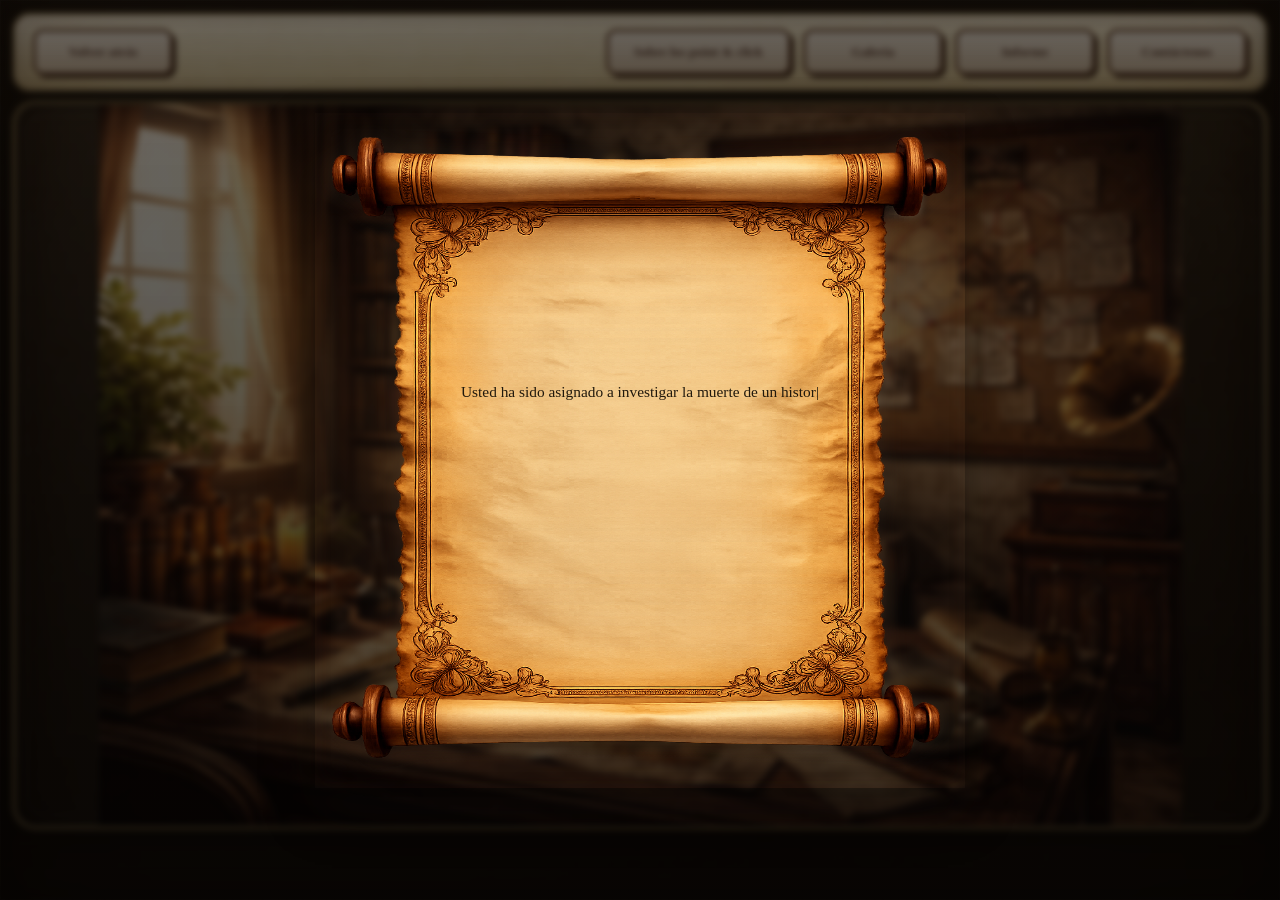
==== commit 756dcfea: "Update index.html" ====
--- a/ProyectoFinal/Inicio/index.html
+++ b/ProyectoFinal/Inicio/index.html
@@ -5,6 +5,412 @@
     <meta name="viewport" content="width=device-width, initial-scale=1.0" />
     <title>Oficina del detective</title>
     <link rel="stylesheet" href="estilos.css" />
+    <style>
+      .overlay-tocador {
+        position: fixed;
+        inset: 0;
+        background: var(--overlay-oscuro);
+        backdrop-filter: blur(6px);
+        display: none;
+        justify-content: center;
+        align-items: center;
+        z-index: 9999;
+      }
+
+      .overlay-tocador.activo {
+        display: flex;
+      }
+
+      .contenedor-tocadiscos {
+        width: clamp(340px, 45vw, 560px);
+        max-height: 82vh;
+        padding: 26px;
+        background:
+          linear-gradient(
+            var(--brillo-transparente),
+            var(--pergamino-claro-transparente)
+          ),
+          url("Multimedia/FondoInferior.jpg") center/cover;
+        border: 2px solid var(--borde);
+        border-radius: 16px;
+        box-shadow:
+          inset 0 0 14px var(--sombra-panel-interna),
+          0 14px 32px rgba(0, 0, 0, 0.4);
+        overflow-y: auto;
+        text-align: center;
+        color: var(--tinta);
+      }
+
+      .titulo-tocadiscos {
+        margin-bottom: 18px;
+        font-size: 22px;
+        font-weight: bold;
+        letter-spacing: 1px;
+        color: var(--texto-acento);
+        border-bottom: 2px solid var(--panel-borde-general);
+        padding-bottom: 8px;
+      }
+
+      .lista-audios {
+        display: flex;
+        flex-direction: column;
+        gap: 10px;
+        margin-bottom: 18px;
+      }
+
+      .audio-item {
+        padding: 10px 12px;
+        background: var(--panel-papel-suave);
+        border: 1px solid var(--panel-borde-general);
+        border-radius: 10px;
+        cursor: pointer;
+        transition: 0.25s ease;
+        color: var(--texto-secundario);
+        text-decoration: none;
+        display: block;
+      }
+
+      .audio-item:hover {
+        background: var(--panel-papel);
+        border-color: var(--pergamino-claro);
+        transform: scale(1.02);
+      }
+
+      .reproductor {
+        margin-top: 10px;
+        margin-bottom: 16px;
+      }
+
+      audio {
+        width: 100%;
+      }
+
+      .contenedor-tocadiscos::-webkit-scrollbar {
+        width: 6px;
+      }
+
+      .contenedor-tocadiscos::-webkit-scrollbar-thumb {
+        background: var(--pergamino);
+        border-radius: 10px;
+      }
+
+      /* =========================
+   OVERLAY TUTORIAL
+========================= */
+      .overlay-ayuda {
+        position: fixed;
+        inset: 0;
+        background: rgba(0, 0, 0, 0.88);
+        backdrop-filter: blur(5px);
+        display: none;
+        justify-content: center;
+        align-items: center;
+        z-index: 10000;
+        padding: 12px;
+      }
+
+      .overlay-ayuda.activo {
+        display: flex;
+      }
+
+      .contenedor-tutorial {
+        width: calc(100vw - 24px);
+        height: calc(100vh - 24px);
+        max-width: none;
+        max-height: none;
+        display: flex;
+        flex-direction: column;
+        overflow: hidden;
+      }
+
+      #paginas.paginas {
+        flex: 1;
+        display: flex;
+        width: 100%;
+        height: 100%;
+        transition: transform 0.35s ease;
+      }
+
+      .pagina {
+        min-width: 100%;
+        height: 100%;
+        display: flex;
+      }
+
+      .pagina .panel-central {
+        width: 100%;
+        height: 100%;
+        display: flex;
+        align-items: stretch;
+        gap: 18px;
+        box-sizing: border-box;
+        overflow: hidden;
+      }
+
+      .pagina .lateral {
+        flex: 0 0 15%;
+        min-width: 120px;
+        max-width: 240px;
+        height: 100%;
+        background-size: cover;
+        background-position: center;
+        background-repeat: no-repeat;
+        border-radius: 12px;
+        align-self: stretch;
+      }
+
+      .pagina .lateral.izquierdo,
+      .pagina .lateral.derecho {
+        min-height: 100%;
+      }
+
+      .pagina .contenido {
+        flex: 1;
+        min-width: 0;
+        height: 100%;
+        overflow-y: auto;
+        overflow-x: hidden;
+        padding-right: 8px;
+        box-sizing: border-box;
+      }
+
+      .pagina .contenido::-webkit-scrollbar {
+        width: 8px;
+      }
+
+      .pagina .contenido::-webkit-scrollbar-thumb {
+        background: rgba(232, 217, 184, 0.7);
+        border-radius: 10px;
+      }
+
+      .contenedor-video {
+        display: flex;
+        gap: 20px;
+        align-items: stretch;
+        flex-wrap: wrap;
+        margin-bottom: 18px;
+      }
+
+      .video-box,
+      .texto-box {
+        flex: 1 1 320px;
+        min-width: 0;
+      }
+
+      .video-box iframe {
+        width: 100%;
+        aspect-ratio: 16 / 9;
+        border: none;
+        border-radius: 10px;
+        display: block;
+      }
+
+      .tabla-info,
+      .panel-grid,
+      .caso-bloque,
+      .caso-lado-info,
+      .perfil-horizontal,
+      .grid-recomendaciones,
+      .lista-juegos-similares {
+        width: 100%;
+        max-width: 100%;
+        box-sizing: border-box;
+      }
+
+      .tabla-info {
+        overflow-x: auto;
+      }
+
+      .tabla-info table,
+      .panel-tabla,
+      .panel-grid table,
+      .contenido table {
+        width: 100%;
+        max-width: 100%;
+        table-layout: fixed;
+        word-break: break-word;
+        overflow-wrap: anywhere;
+      }
+
+      .panel-tabla td,
+      .panel-tabla th,
+      .tabla-info td,
+      .tabla-info th {
+        vertical-align: top;
+        padding: 10px 12px;
+      }
+
+      .panel-grid {
+        display: grid;
+        grid-template-columns: repeat(3, minmax(0, 1fr));
+        gap: 16px;
+      }
+
+      .panel-grid-investigador .panel-columna,
+      .panel-grid .panel-columna {
+        min-width: 0;
+      }
+
+      .panel-columna-completa {
+        grid-column: 1 / -1;
+      }
+
+      .panel-label {
+        width: 34%;
+        font-weight: bold;
+      }
+
+      .perfil-horizontal {
+        display: flex;
+        gap: 20px;
+        align-items: flex-start;
+        flex-wrap: wrap;
+        margin-bottom: 18px;
+      }
+
+      .frame {
+        flex: 0 0 260px;
+        max-width: 260px;
+      }
+
+      .frame-bg img,
+      .perfil-imagen {
+        width: 100%;
+        height: auto;
+        display: block;
+      }
+
+      .perfil-texto {
+        flex: 1;
+        min-width: 0;
+      }
+
+      .lista-juegos-similares {
+        display: flex;
+        flex-direction: column;
+        gap: 18px;
+      }
+
+      .juego-similar {
+        display: flex;
+        gap: 18px;
+        align-items: flex-start;
+        width: 100%;
+      }
+
+      .juego-similar-img {
+        width: 190px;
+        max-width: 190px;
+        height: auto;
+        border-radius: 10px;
+        display: block;
+        flex-shrink: 0;
+      }
+
+      .juego-similar-info {
+        flex: 1;
+        min-width: 0;
+      }
+
+      .juego-similar-info h3 {
+        margin-top: 0;
+        margin-bottom: 8px;
+      }
+
+      .juego-similar-info a {
+        color: var(--pergamino-claro);
+        text-decoration: underline;
+      }
+
+      .juego-similar-info p {
+        margin: 0;
+        line-height: 1.6;
+      }
+
+      .barra-inferior {
+        margin-top: 10px;
+        display: flex;
+        flex-direction: column;
+        align-items: center;
+        justify-content: center;
+        gap: 12px;
+        flex-shrink: 0;
+      }
+
+      .controles-tutorial {
+        display: flex;
+        align-items: center;
+        justify-content: center;
+        gap: 14px;
+      }
+
+      .botones-panel {
+        display: flex;
+        justify-content: center;
+        align-items: center;
+      }
+
+      .sin-scroll {
+        overflow: hidden;
+      }
+
+      @media (max-width: 1100px) {
+        .pagina .panel-central {
+          gap: 12px;
+        }
+
+        .pagina .lateral {
+          flex: 0 0 12%;
+          min-width: 80px;
+        }
+
+        .panel-grid {
+          grid-template-columns: repeat(2, minmax(0, 1fr));
+        }
+      }
+
+      @media (max-width: 800px) {
+        .overlay-ayuda {
+          padding: 8px;
+        }
+
+        .contenedor-tutorial {
+          width: calc(100vw - 16px);
+          height: calc(100vh - 16px);
+        }
+
+        .pagina .panel-central {
+          flex-direction: column;
+        }
+
+        .pagina .lateral {
+          width: 100%;
+          max-width: none;
+          min-width: 0;
+          flex: 0 0 120px;
+          min-height: 120px;
+          height: 120px;
+        }
+
+        .panel-grid {
+          grid-template-columns: 1fr;
+        }
+
+        .perfil-horizontal,
+        .juego-similar {
+          flex-direction: column;
+        }
+
+        .frame {
+          max-width: 220px;
+        }
+
+        .juego-similar-img {
+          width: 100%;
+          max-width: 260px;
+        }
+      }
+    </style>
   </head>
 
   <body>
@@ -168,9 +574,10 @@
                     <h2>Explicación</h2>
                     <p>
                       Un Point & Click es un tipo de juego de aventura donde el
-                      jugador explora escenarios e interactúa con objetos mediante
-                      clics. La progresión depende de observar el entorno,
-                      descubrir pistas y resolver situaciones usando la lógica.
+                      jugador explora escenarios e interactúa con objetos
+                      mediante clics. La progresión depende de observar el
+                      entorno, descubrir pistas y resolver situaciones usando la
+                      lógica.
                     </p>
                   </div>
                 </div>
@@ -202,15 +609,15 @@
                     <tr>
                       <td class="panel-label">Observación</td>
                       <td>
-                        Es necesario prestar atención a pistas visuales, textos y
-                        cambios en el escenario.
+                        Es necesario prestar atención a pistas visuales, textos
+                        y cambios en el escenario.
                       </td>
                     </tr>
                     <tr>
                       <td class="panel-label">Progresión</td>
                       <td>
-                        Avanzas desbloqueando nuevas zonas, información o eventos
-                        al investigar correctamente.
+                        Avanzas desbloqueando nuevas zonas, información o
+                        eventos al investigar correctamente.
                       </td>
                     </tr>
                   </table>
@@ -299,7 +706,9 @@
                       </div>
 
                       <div class="panel-columna panel-columna-completa">
-                        <h3 class="panel-titulo">Notas personales del detective</h3>
+                        <h3 class="panel-titulo">
+                          Notas personales del detective
+                        </h3>
                         <table class="panel-tabla">
                           <tr>
                             <td class="panel-label">Impresión general</td>
@@ -363,8 +772,8 @@
 
                     <div class="perfil-cita">
                       <blockquote>
-                        "Si encuentras este archivo, significa que alguien intentó
-                        ocultar la verdad."
+                        "Si encuentras este archivo, significa que alguien
+                        intentó ocultar la verdad."
                       </blockquote>
                     </div>
                   </div>
@@ -460,9 +869,7 @@
                       </tr>
                       <tr>
                         <td class="panel-label">Detalle relevante</td>
-                        <td>
-                          Referencias repetidas a información “borrada”.
-                        </td>
+                        <td>Referencias repetidas a información “borrada”.</td>
                       </tr>
                       <tr>
                         <td class="panel-label">Prioridad</td>
@@ -530,8 +937,8 @@
                       </h3>
                       <p>
                         Mezcla narrativa, exploración y rompecabezas en un mundo
-                        inspirado en el cine noir y la cultura del Día de Muertos.
-                        Es famoso por su estilo visual y su historia.
+                        inspirado en el cine noir y la cultura del Día de
+                        Muertos. Es famoso por su estilo visual y su historia.
                       </p>
                     </div>
                   </article>
@@ -554,9 +961,10 @@
                         </a>
                       </h3>
                       <p>
-                        Un juego de aventura y puzzles centrado en la observación
-                        del entorno, la resolución lógica y una narrativa visual
-                        muy fuerte sin depender demasiado del diálogo.
+                        Un juego de aventura y puzzles centrado en la
+                        observación del entorno, la resolución lógica y una
+                        narrativa visual muy fuerte sin depender demasiado del
+                        diálogo.
                       </p>
                     </div>
                   </article>
@@ -576,7 +984,9 @@
           </div>
 
           <div class="botones-panel">
-            <button type="button" id="btnCerrarAyuda">Volver a la oficina</button>
+            <button type="button" id="btnCerrarAyuda">
+              Volver a la oficina
+            </button>
           </div>
         </div>
       </div>
@@ -596,12 +1006,6 @@
         <button id="cerrarTocador" class="btn-esquina">Cerrar</button>
       </div>
     </div>
-
-    <footer
-      id="barraInferior"
-      class="barra-inferior-juego visible-ui"
-      aria-hidden="false"
-    >
 
     <script>
       let textoCompleto = `Usted ha sido asignado a investigar la muerte de un historiador acusado de delirios.<br><br>
@@ -751,11 +1155,13 @@
         zonas.forEach((zona) => {
           zona.addEventListener("mouseenter", () => {
             mensajeJuego.textContent =
-              zona.dataset.mensaje || "Explora la oficina para encontrar pistas.";
+              zona.dataset.mensaje ||
+              "Explora la oficina para encontrar pistas.";
           });
 
           zona.addEventListener("mouseleave", () => {
-            mensajeJuego.textContent = "Explora la oficina para encontrar pistas.";
+            mensajeJuego.textContent =
+              "Explora la oficina para encontrar pistas.";
           });
         });
       }
--- a/ProyectoFinal/Inicio/estilos.css
+++ b/ProyectoFinal/Inicio/estilos.css
@@ -95,7 +95,7 @@
   inset: 0;
   z-index: 0;
   background: linear-gradient(rgba(8, 5, 2, 0.88), rgba(5, 3, 1, 0.94)),
-              url("Multimedia/FondoInferior.jpg") center/cover fixed;
+    url("Multimedia/FondoInferior.jpg") center/cover fixed;
 }
 
 .escena-principal {
@@ -107,7 +107,7 @@
   justify-content: center;
   align-items: stretch;
   padding: 0;
-  pointer-events: none; /* Permite clic a través del contenedor invisible */
+  pointer-events: none;
 }
 
 .contenedor-juego {
@@ -120,10 +120,10 @@
   padding: 12px;
   pointer-events: auto;
   background: linear-gradient(rgba(22, 14, 8, 0.94), rgba(12, 8, 4, 0.96)),
-              url("Multimedia/FondoInferior.jpg") center/cover;
+    url("Multimedia/FondoInferior.jpg") center/cover;
   border: none;
   box-shadow: inset 0 0 0 1px rgba(255, 248, 220, 0.05),
-              inset 0 0 30px rgba(0, 0, 0, 0.35);
+    inset 0 0 30px rgba(0, 0, 0, 0.35);
 }
 
 /* ========================================================================== */
@@ -134,7 +134,7 @@
 .barra-inferior-juego {
   width: 100%;
   background: linear-gradient(rgba(255, 248, 230, 0.8), rgba(210, 190, 140, 0.74)),
-              url("Multimedia/FondoInferior.jpg") center/cover;
+    url("Multimedia/FondoInferior.jpg") center/cover;
   pointer-events: auto;
 }
 
@@ -150,7 +150,7 @@
   border: 3px solid var(--borde);
   border-radius: 18px;
   box-shadow: inset 0 0 12px rgba(90, 59, 46, 0.25),
-              0 8px 18px rgba(0, 0, 0, 0.28);
+    0 8px 18px rgba(0, 0, 0, 0.28);
 }
 
 .barra-superior::before {
@@ -171,7 +171,7 @@
   border: 2px solid var(--borde);
   border-radius: 16px;
   box-shadow: 0 6px 18px rgba(0, 0, 0, 0.22),
-              inset 0 0 10px rgba(90, 59, 46, 0.12);
+    inset 0 0 10px rgba(90, 59, 46, 0.12);
   z-index: 2;
 }
 
@@ -233,12 +233,12 @@
   pointer-events: auto;
   z-index: 2;
   background: linear-gradient(rgba(20, 13, 8, 0.82), rgba(10, 6, 3, 0.9)),
-              url("Multimedia/FondoInferior.jpg") center/cover;
+    url("Multimedia/FondoInferior.jpg") center/cover;
   border: 4px solid var(--borde);
   border-radius: 24px;
   box-shadow: inset 0 0 0 2px rgba(255, 248, 220, 0.08),
-              inset 0 0 18px rgba(0, 0, 0, 0.28),
-              0 10px 28px rgba(0, 0, 0, 0.3);
+    inset 0 0 18px rgba(0, 0, 0, 0.28),
+    0 10px 28px rgba(0, 0, 0, 0.3);
 }
 
 .visor-central::before {
@@ -270,14 +270,28 @@
   background-repeat: no-repeat;
 }
 
-.oficina { background-image: url("Multimedia/EscenarioOficina.png"); }
-.estanteria-escena { background-image: url("Multimedia/EscenarioEstanteria.png"); }
-.tablero-escena { background-image: url("Multimedia/EscenarioTablero.png"); }
-.mapa-escena { background-image: url("Multimedia/EscenarioMapa.png"); }
-.gaveta-escena { background-image: url("Multimedia/EscenarioGaveta.png"); }
-
-.oficina.bloqueada .zona { pointer-events: none; }
-.oficina.activa .zona { pointer-events: auto; }
+.oficina {
+  background-image: url("Multimedia/EscenarioOficina.png");
+}
+.estanteria-escena {
+  background-image: url("Multimedia/EscenarioEstanteria.png");
+}
+.tablero-escena {
+  background-image: url("Multimedia/EscenarioTablero.png");
+}
+.mapa-escena {
+  background-image: url("Multimedia/EscenarioMapa.png");
+}
+.gaveta-escena {
+  background-image: url("Multimedia/EscenarioGaveta.png");
+}
+
+.oficina.bloqueada .zona {
+  pointer-events: none;
+}
+.oficina.activa .zona {
+  pointer-events: auto;
+}
 
 .estanteria-imagen {
   position: absolute;
@@ -297,8 +311,13 @@
   transition: 0.25s ease;
 }
 
-.zona { z-index: 2; }
-.zona-mapa { z-index: 5; border-radius: 18px; }
+.zona {
+  z-index: 2;
+}
+.zona-mapa {
+  z-index: 5;
+  border-radius: 18px;
+}
 
 .zona:hover,
 .zona-mapa:hover {
@@ -308,33 +327,157 @@
 }
 
 /* Zonas Oficina */
-.librero { top: 5%; left: 33%; width: 16%; height: 65%; }
-.mapa { top: 66%; left: 25%; width: 38%; height: 25%; }
-.pizarra { top: 2%; left: 55%; width: 23%; height: 38%; }
-.tocador { top: 30%; left: 70%; width: 9%; height: 30%; }
-.gabeta { top: 50%; left: 50%; width: 6%; height: 12%; }
+.librero {
+  top: 5%;
+  left: 33%;
+  width: 16%;
+  height: 65%;
+}
+.mapa {
+  top: 66%;
+  left: 25%;
+  width: 38%;
+  height: 25%;
+}
+.pizarra {
+  top: 2%;
+  left: 55%;
+  width: 23%;
+  height: 38%;
+}
+.tocador {
+  top: 30%;
+  left: 70%;
+  width: 9%;
+  height: 30%;
+}
+.gabeta {
+  top: 50%;
+  left: 50%;
+  width: 6%;
+  height: 12%;
+}
 
 /* Zonas Mapa */
-.zelenograd { top: 29%; left: 55%; width: 32%; height: 18%; border-radius: 28px; }
-.templo-tiempo { top: 7%; left: 50%; width: 9%; height: 10%; border-radius: 50%; }
-.fuego-dragon { top: 58%; left: 60%; width: 10%; height: 20%; border-radius: 30px; }
-.torre-babel { top: 31%; left: 10%; width: 28%; height: 30%; border-radius: 30px; }
-.tierras-congeladas { top: 6%; left: 10%; width: 28%; height: 14%; border-radius: 26px; }
-.stormgarde { top: 21%; left: 15%; width: 13%; height: 10%; border-radius: 18px; }
-.allashar { top: 20%; left: 31%; width: 11%; height: 10%; border-radius: 18px; }
-.hemin { top: 60%; left: 27%; width: 10%; height: 9%; border-radius: 18px; }
-.hastahar { top: 61%; left: 7%; width: 13%; height: 9%; border-radius: 18px; }
+.zelenograd {
+  top: 29%;
+  left: 55%;
+  width: 32%;
+  height: 18%;
+  border-radius: 28px;
+}
+.templo-tiempo {
+  top: 7%;
+  left: 50%;
+  width: 9%;
+  height: 10%;
+  border-radius: 50%;
+}
+.fuego-dragon {
+  top: 58%;
+  left: 60%;
+  width: 10%;
+  height: 20%;
+  border-radius: 30px;
+}
+.torre-babel {
+  top: 31%;
+  left: 10%;
+  width: 28%;
+  height: 30%;
+  border-radius: 30px;
+}
+.tierras-congeladas {
+  top: 6%;
+  left: 10%;
+  width: 28%;
+  height: 14%;
+  border-radius: 26px;
+}
+.stormgarde {
+  top: 21%;
+  left: 15%;
+  width: 13%;
+  height: 10%;
+  border-radius: 18px;
+}
+.allashar {
+  top: 20%;
+  left: 31%;
+  width: 11%;
+  height: 10%;
+  border-radius: 18px;
+}
+.hemin {
+  top: 60%;
+  left: 27%;
+  width: 10%;
+  height: 9%;
+  border-radius: 18px;
+}
+.hastahar {
+  top: 61%;
+  left: 7%;
+  width: 13%;
+  height: 9%;
+  border-radius: 18px;
+}
 
 /* Zonas Libros */
-.libro1 { left: 709px; top: 258px; width: 22px; height: 120px; }
-.libro2 { left: 636px; top: 482px; width: 174px; height: 22px; }
-.libro3 { left: 929px; top: 413px; width: 34px; height: 127px; }
-.libro4 { top: 40%; left: 72%; width: 2.5%; height: 16%; }
-.libro5 { top: 40%; left: 76%; width: 2.5%; height: 16%; }
-.libro6 { top: 8%; left: 60%; width: 2%; height: 17%; }
-.libro7 { top: 56%; left: 58%; width: 2%; height: 17%; }
-.libro8 { top: 60%; left: 62%; width: 2%; height: 12%; }
-.libro9 { top: 72%; left: 32%; width: 2%; height: 14%; }
+.libro1 {
+  left: 709px;
+  top: 258px;
+  width: 22px;
+  height: 120px;
+}
+.libro2 {
+  left: 636px;
+  top: 482px;
+  width: 174px;
+  height: 22px;
+}
+.libro3 {
+  left: 929px;
+  top: 413px;
+  width: 34px;
+  height: 127px;
+}
+.libro4 {
+  top: 40%;
+  left: 72%;
+  width: 2.5%;
+  height: 16%;
+}
+.libro5 {
+  top: 40%;
+  left: 76%;
+  width: 2.5%;
+  height: 16%;
+}
+.libro6 {
+  top: 8%;
+  left: 60%;
+  width: 2%;
+  height: 17%;
+}
+.libro7 {
+  top: 56%;
+  left: 58%;
+  width: 2%;
+  height: 17%;
+}
+.libro8 {
+  top: 60%;
+  left: 62%;
+  width: 2%;
+  height: 12%;
+}
+.libro9 {
+  top: 72%;
+  left: 32%;
+  width: 2%;
+  height: 14%;
+}
 
 /* ========================================================================== */
 /* 6. MODALES Y OVERLAYS                                                      */
@@ -356,14 +499,17 @@
 }
 
 .overlay-ayuda {
-  background: var(--overlay-ayuda);
-  backdrop-filter: blur(8px);
+  background: rgba(0, 0, 0, 0.95);
+  backdrop-filter: blur(6px);
   display: none;
   overflow: hidden;
   z-index: 10000;
-}
-
-.overlay-ayuda.activo { display: flex; }
+  padding: 12px;
+}
+
+.overlay-ayuda.activo {
+  display: flex;
+}
 
 #overlay .modal,
 .overlay-ayuda .contenedor-tutorial {
@@ -386,11 +532,13 @@
   justify-content: space-between;
   overflow: hidden;
   box-shadow: 0 22px 48px rgba(0, 0, 0, 0.48),
-              inset 0 0 20px rgba(90, 59, 46, 0.08);
+    inset 0 0 20px rgba(90, 59, 46, 0.08);
   filter: drop-shadow(0 0 12px rgba(255, 240, 200, 0.06));
 }
 
-.modal.sin-papiro { background: none !important; }
+.modal.sin-papiro {
+  background: none !important;
+}
 
 #contenido-pergamino {
   max-width: 85%;
@@ -401,9 +549,20 @@
   justify-content: center;
 }
 
-.modal h1, .modal h2 { text-align: center; }
-.modal h1 { font-size: clamp(22px, 2.5vw, 34px); margin-bottom: 5px; }
-.modal h2 { font-size: clamp(16px, 1.8vw, 22px); margin-bottom: 20px; }
+.modal h1,
+.modal h2 {
+  text-align: center;
+}
+
+.modal h1 {
+  font-size: clamp(22px, 2.5vw, 34px);
+  margin-bottom: 5px;
+}
+
+.modal h2 {
+  font-size: clamp(16px, 1.8vw, 22px);
+  margin-bottom: 20px;
+}
 
 .modal p {
   font-size: clamp(14px, 1.2vw, 18px);
@@ -422,41 +581,83 @@
   content: "|";
   animation: parpadeo 1s infinite;
 }
-@keyframes parpadeo { 50% { opacity: 0; } }
+
+@keyframes parpadeo {
+  50% {
+    opacity: 0;
+  }
+}
 
 /* Tutorial Pages */
 .contenedor-tutorial {
-  width: 90%;
+  width: min(95vw, 1800px);
+  height: 90vh;
   max-height: 92vh;
+
   position: relative;
   overflow: hidden;
+
   display: flex;
   flex-direction: column;
 
-  /* Estilo visual de pagina-wiki */
-  max-width: 1100px;
-  background: linear-gradient(rgba(255, 248, 230, 0.84), rgba(210, 190, 140, 0.78)),
-              url("Multimedia/FondoInferior.jpg") center/cover;
+  background:
+    linear-gradient(
+      rgba(255, 248, 230, 0.84),
+      rgba(210, 190, 140, 0.78)
+    ),
+    url("Multimedia/FondoInferior.jpg") center/cover;
+
   color: var(--tinta);
+
   border-radius: 18px;
   border: 2px solid var(--panel-borde-general);
-  box-shadow: 0 8px 28px rgba(0, 0, 0, 0.35),
-              inset 0 0 12px rgba(90, 59, 46, 0.12);
+
+  box-shadow:
+    0 8px 28px rgba(0, 0, 0, 0.35),
+    inset 0 0 12px rgba(90, 59, 46, 0.12);
+
   padding: 0;
 }
 
-.panel-central { width: 100%; flex: 1; min-height: 0; display: flex; }
-.paginas {
+.panel-central {
+  width: 100%;
+  flex: 1;
+  min-height: 0;
+  display: flex;
+  overflow: hidden;
+}
+
+.paginas,
+#paginas.paginas {
   display: flex;
   width: 100%;
   flex: 1;
   min-height: 0;
   transform: translateX(0);
-  transition: transform 1.2s ease-in-out;
-}
-.pagina { flex: 0 0 100%; min-height: 0; overflow-y: auto; padding-bottom: 80px; }
-
-.contenido {
+  transition: transform 0.35s ease;
+}
+
+.pagina {
+  flex: 0 0 100%;
+  min-width: 100%;
+  min-height: 0;
+  height: 100%;
+  display: flex;
+  overflow: hidden;
+  padding-bottom: 0;
+}
+
+.pagina .panel-central {
+  width: 100%;
+  height: 100%;
+  display: flex;
+  align-items: stretch;
+  gap: 18px;
+  overflow: hidden;
+}
+
+.contenido,
+.pagina .contenido {
   display: flex;
   flex: 1;
   flex-direction: column;
@@ -467,11 +668,42 @@
   border-radius: 0;
   text-align: center;
   align-items: center;
-}
-
-.lateral { width: 120px; background-size: cover; background-position: center; }
-.izquierdo { background-image: url("Multimedia/PanelDec-izq.jpg"); }
-.derecho { background-image: url("Multimedia/PanelDec-der.jpg"); }
+  min-width: 0;
+  min-height: 0;
+  height: 100%;
+  overflow-y: auto;
+  overflow-x: hidden;
+  padding-right: 10px;
+  padding-bottom: 110px;
+}
+
+.pagina .contenido::-webkit-scrollbar {
+  width: 8px;
+}
+
+.pagina .contenido::-webkit-scrollbar-thumb {
+  background: rgba(255, 235, 190, 0.4);
+  border-radius: 10px;
+}
+
+.lateral,
+.pagina .lateral {
+  width: 120px;
+  flex: 0 0 15%;
+  min-width: 120px;
+  max-width: 240px;
+  background-size: cover;
+  background-position: center;
+  border-radius: 12px;
+}
+
+.izquierdo {
+  background-image: url("Multimedia/PanelDec-izq.jpg");
+}
+
+.derecho {
+  background-image: url("Multimedia/PanelDec-der.jpg");
+}
 
 /* ========================================================================== */
 /* 7. BOTONES E INPUTS                                                        */
@@ -487,9 +719,21 @@
   width: 100%;
 }
 
-.botones { margin-top: 25px; display: none; gap: 12px; }
-.botones-superiores { gap: 14px; margin-top: 12px; }
-.botones-inferiores-juego { gap: 14px; margin-top: 16px; }
+.botones {
+  margin-top: 25px;
+  display: none;
+  gap: 12px;
+}
+
+.botones-superiores {
+  gap: 14px;
+  margin-top: 12px;
+}
+
+.botones-inferiores-juego {
+  gap: 14px;
+  margin-top: 16px;
+}
 
 .botones button,
 .botones-panel button,
@@ -529,14 +773,16 @@
   transition: width 0.3s;
 }
 
-button:hover::after { width: 100% !important; }
+button:hover::after {
+  width: 100% !important;
+}
 
 button:hover {
   border: 3px solid var(--boton-borde-hover) !important;
   background: linear-gradient(to bottom, var(--boton-hover-claro), var(--boton-hover-medio)) !important;
   box-shadow: 0 0 8px var(--brillo-calido-fuerte),
-              0 0 18px var(--brillo-calido-suave),
-              3px 3px 0 var(--boton-sombra) !important;
+    0 0 18px var(--brillo-calido-suave),
+    3px 3px 0 var(--boton-sombra) !important;
 }
 
 button:active {
@@ -546,30 +792,46 @@
 
 .botones-panel,
 .controles-tutorial {
-  position: absolute;
-  left: 50%;
-  transform: translateX(-50%);
   display: flex;
   z-index: 1000;
 }
 
-.botones-panel { bottom: 70px; justify-content: center; gap: 15px; }
-.controles-tutorial { bottom: 20px; align-items: center; gap: 15px; }
-.controles-tutorial button { padding: 8px 14px; font-size: 16px; font-weight: bold; }
-#indicador { font-weight: bold; font-size: 16px; color: var(--tinta); }
-
-/* Barra inferior del tutorial (flechas + botón cerrar) */
+.botones-panel {
+  justify-content: center;
+  gap: 15px;
+}
+
+.controles-tutorial {
+  align-items: center;
+  gap: 15px;
+}
+
+.controles-tutorial button {
+  padding: 8px 14px;
+  font-size: 16px;
+  font-weight: bold;
+}
+
+#indicador {
+  font-weight: bold;
+  font-size: 16px;
+  color: var(--tinta);
+}
+
+/* Barra inferior del tutorial */
 .barra-inferior {
   position: absolute;
   bottom: 0;
   left: 0;
   right: 0;
+  margin-top: 0;
   display: flex;
   justify-content: space-between;
   align-items: center;
+  gap: 12px;
   padding: 12px 24px;
   background: linear-gradient(rgba(210, 190, 140, 0.92), rgba(168, 148, 108, 0.88)),
-              url("Multimedia/FondoInferior.jpg") center/cover;
+    url("Multimedia/FondoInferior.jpg") center/cover;
   border-top: 2px solid var(--panel-borde-general);
   border-radius: 0 0 18px 18px;
   z-index: 1001;
@@ -608,7 +870,6 @@
   width: 100%;
 }
 
-
 /* Pistas Interactuables */
 .pista {
   position: relative;
@@ -618,11 +879,16 @@
   font-weight: bold;
   transition: color 0.2s, text-shadow 0.2s, transform 0.1s;
 }
+
 .pista:hover {
   color: var(--borde);
   text-shadow: 0 0 4px var(--brillo-calido-fuerte);
 }
-.pista:active { transform: scale(0.96); }
+
+.pista:active {
+  transform: scale(0.96);
+}
+
 .pista::after {
   content: "";
   position: absolute;
@@ -633,7 +899,10 @@
   background: var(--brillo);
   transition: width 0.25s ease;
 }
-.pista:hover::after { width: 100%; }
+
+.pista:hover::after {
+  width: 100%;
+}
 
 /* ========================================================================== */
 /* 8. PANELES DE CONTENIDO, EVIDENCIA Y PERFILES                              */
@@ -644,7 +913,8 @@
   flex-direction: row;
   align-items: center;
   justify-content: center;
-  gap: 24px;
+  gap: 20px;
+  flex-wrap: wrap;
   width: 100%;
   margin: 20px auto;
 }
@@ -653,6 +923,7 @@
   position: relative;
   width: clamp(110px, 16vw, 160px);
   aspect-ratio: 1 / 1;
+  flex: 0 0 260px;
   flex-shrink: 0;
   background: url("Multimedia/Marco.png") center/contain no-repeat;
   display: flex;
@@ -681,6 +952,7 @@
   object-fit: cover;
   border-radius: 50%;
 }
+
 .frame::after {
   content: "";
   position: absolute;
@@ -694,20 +966,27 @@
   flex-direction: column;
   justify-content: center;
   max-width: 420px;
-}
+  min-width: 0;
+}
+
 .perfil-nombre {
   font-size: clamp(16px, 1.6vw, 20px);
   font-weight: bold;
   color: var(--texto-acento);
   margin-bottom: 6px;
 }
+
 .perfil-subtitulo {
   font-size: clamp(13px, 1.2vw, 16px);
   font-style: italic;
   color: var(--texto-secundario);
   margin-bottom: 10px;
 }
-.perfil-cita { max-width: 420px; }
+
+.perfil-cita {
+  max-width: 420px;
+}
+
 .perfil-cita blockquote {
   font-size: clamp(14px, 1.3vw, 18px);
   font-style: italic;
@@ -716,6 +995,7 @@
   border-left: 3px solid var(--texto-acento);
   padding-left: 12px;
   margin: 0;
+  word-break: break-word;
 }
 
 /* Casos y Evidencia */
@@ -726,8 +1006,18 @@
   flex-direction: column;
 }
 
-.caso-bloque { align-items: center; gap: 25px; padding: 18px; }
-.caso-lado-info { flex: 1; align-items: stretch; min-width: 280px; flex-grow: 1; }
+.caso-bloque {
+  align-items: center;
+  gap: 25px;
+  padding: 18px;
+}
+
+.caso-lado-info {
+  flex: 1;
+  align-items: stretch;
+  min-width: 280px;
+  flex-grow: 1;
+}
 
 .caso-lado-imagenes {
   display: flex;
@@ -750,13 +1040,19 @@
   border: 2px solid var(--panel-borde-general);
   background: var(--panel-papel);
   box-shadow: 0 2px 6px var(--sombra-evidencia),
-              inset 0 0 6px var(--sombra-panel-interna);
+    inset 0 0 6px var(--sombra-panel-interna);
   transform: rotate(-2deg);
   transition: transform 0.25s, box-shadow 0.25s;
 }
 
-.caso-imagen:nth-child(even) { transform: rotate(3deg); }
-.caso-imagen:nth-child(odd) { transform: rotate(-3deg); }
+.caso-imagen:nth-child(even) {
+  transform: rotate(3deg);
+}
+
+.caso-imagen:nth-child(odd) {
+  transform: rotate(-3deg);
+}
+
 .caso-imagen:hover {
   transform: rotate(0deg) scale(1.05);
   z-index: 5;
@@ -810,24 +1106,33 @@
   align-items: flex-start;
 }
 
-.lado-imagen { flex: 2; }
-.lado-imagen img { max-height: 80vh; object-fit: contain; }
+.lado-imagen {
+  flex: 2;
+}
+
+.lado-imagen img {
+  max-height: 80vh;
+  object-fit: contain;
+}
 
 /* Paneles y Tablas */
 .panel-grid {
   display: grid;
-  grid-template-columns: repeat(3, 1fr);
-  gap: 18px;
+  grid-template-columns: repeat(3, minmax(260px, 1fr));
+  gap: 16px;
   width: 100%;
   max-width: 1100px;
   margin: 0 auto;
   padding: 0 10px;
   box-sizing: border-box;
-  align-items: stretch;
+  align-items: start;
 }
 
 .panel-columna,
-.panel-columna-completa { display: flex; flex-direction: column; }
+.panel-columna-completa {
+  display: flex;
+  flex-direction: column;
+}
 
 .panel-columna {
   position: relative;
@@ -840,20 +1145,30 @@
   border: 2px solid var(--panel-borde-general);
   border-radius: 10px;
   box-shadow: inset 0 0 8px var(--sombra-panel-interna),
-              0 2px 6px var(--sombra-panel-externa);
+    0 2px 6px var(--sombra-panel-externa);
 }
 
 .panel-columna::before {
   content: "";
   position: absolute;
-  top: 0; left: 0; right: 0; height: 6px;
+  top: 0;
+  left: 0;
+  right: 0;
+  height: 6px;
   background: linear-gradient(to right, var(--panel-decoracion-fuerte), var(--panel-decoracion-suave));
   border-top-left-radius: 8px;
   border-top-right-radius: 8px;
 }
 
-.panel-columna-completa { grid-column: 1 / -1; }
-.panel-columna-completa .panel-tabla { width: 100%; height: 100%; white-space: normal; }
+.panel-columna-completa {
+  grid-column: 1 / -1;
+}
+
+.panel-columna-completa .panel-tabla {
+  width: 100%;
+  height: 100%;
+  white-space: normal;
+}
 
 .panel-titulo {
   text-align: center;
@@ -873,24 +1188,37 @@
   table-layout: fixed;
   font-size: clamp(12px, 0.95vw, 15px);
 }
-.panel-tabla tr { transition: background 0.2s; }
-.panel-tabla tr:hover { background: var(--panel-hover-fila); }
+
+.panel-tabla tr {
+  transition: background 0.2s;
+  vertical-align: top;
+}
+
+.panel-tabla tr:hover {
+  background: var(--panel-hover-fila);
+}
+
 .panel-tabla td,
 .panel-tabla th {
-  padding: 6px;
+  padding: 10px 12px;
   border-bottom: 1px dashed var(--panel-borde-general);
   vertical-align: top;
-  word-wrap: break-word;
   word-break: break-word;
-  overflow-wrap: break-word;
-}
-.panel-tabla td:last-child { color: var(--tinta); line-height: 1.4; }
-
-.panel-tabla .panel-label {
+  overflow-wrap: anywhere;
+  line-height: 1.5;
+}
+
+.panel-tabla td:last-child {
+  color: var(--tinta);
+  line-height: 1.5;
+}
+
+.panel-tabla .panel-label,
+.panel-label {
+  width: 34%;
+  min-width: 140px;
   font-weight: bold;
-  width: 32%;
-  min-width: 70px;
-  white-space: nowrap;
+  white-space: normal;
   color: var(--texto-acento);
   text-transform: uppercase;
   font-size: 0.85em;
@@ -916,6 +1244,74 @@
 }
 
 /* ========================================================================== */
+/* 8.1 BLOQUES EXTRA: VIDEO / JUEGOS SIMILARES                                */
+/* ========================================================================== */
+
+.contenedor-video {
+  display: flex;
+  gap: 20px;
+  flex-wrap: wrap;
+  width: 100%;
+  align-items: flex-start;
+}
+
+.video-box,
+.texto-box {
+  flex: 1 1 320px;
+  min-width: 0;
+}
+
+.video-box iframe,
+.video-box video {
+  width: 100%;
+  aspect-ratio: 16 / 9;
+  border-radius: 10px;
+  display: block;
+}
+
+.lista-juegos-similares {
+  display: flex;
+  flex-direction: column;
+  gap: 18px;
+  width: 100%;
+}
+
+.juego-similar {
+  display: flex;
+  gap: 18px;
+  align-items: flex-start;
+  width: 100%;
+}
+
+.juego-similar-img {
+  width: 190px;
+  flex-shrink: 0;
+}
+
+.juego-similar-img img {
+  width: 100%;
+  display: block;
+  border-radius: 10px;
+  object-fit: cover;
+}
+
+.juego-similar-info {
+  flex: 1;
+  min-width: 0;
+}
+
+.juego-similar-info a {
+  color: var(--texto-acento);
+  font-weight: bold;
+  text-decoration: none;
+}
+
+.juego-similar-info a:hover {
+  color: var(--borde);
+  text-decoration: underline;
+}
+
+/* ========================================================================== */
 /* 9. WIKI STYLES                                                             */
 /* ========================================================================== */
 
@@ -924,16 +1320,37 @@
   margin: auto;
   padding: 28px;
   background: linear-gradient(rgba(255, 248, 230, 0.84), rgba(210, 190, 140, 0.78)),
-              url("Multimedia/FondoInferior.jpg") center/cover;
+    url("Multimedia/FondoInferior.jpg") center/cover;
   color: var(--tinta);
   border-radius: 18px;
   position: relative;
 }
-.pagina-wiki::after { content: ""; display: block; clear: both; }
-
-.wiki-encabezado-principal { display: flex; flex-direction: column; gap: 10px; margin-bottom: 20px; }
-.wiki-actualizacion { font-size: 14px; color: var(--texto-secundario); font-style: italic; margin: 0; }
-.wiki-titulo-principal { font-size: clamp(28px, 3vw, 48px); color: var(--texto-acento); margin: 0; }
+
+.pagina-wiki::after {
+  content: "";
+  display: block;
+  clear: both;
+}
+
+.wiki-encabezado-principal {
+  display: flex;
+  flex-direction: column;
+  gap: 10px;
+  margin-bottom: 20px;
+}
+
+.wiki-actualizacion {
+  font-size: 14px;
+  color: var(--texto-secundario);
+  font-style: italic;
+  margin: 0;
+}
+
+.wiki-titulo-principal {
+  font-size: clamp(28px, 3vw, 48px);
+  color: var(--texto-acento);
+  margin: 0;
+}
 
 .infobox-wiki {
   float: right;
@@ -945,9 +1362,23 @@
   border-radius: 10px;
   box-shadow: 0 2px 6px var(--sombra-evidencia);
 }
-.infobox-wiki img { width: 100%; border-radius: 6px; margin-bottom: 10px; }
-.infobox-wiki table { width: 100%; font-size: 14px; border-collapse: collapse; }
-.infobox-wiki th { text-align: left; width: 40%; }
+
+.infobox-wiki img {
+  width: 100%;
+  border-radius: 6px;
+  margin-bottom: 10px;
+}
+
+.infobox-wiki table {
+  width: 100%;
+  font-size: 14px;
+  border-collapse: collapse;
+}
+
+.infobox-wiki th {
+  text-align: left;
+  width: 40%;
+}
 
 .indice-wiki {
   background: var(--panel-papel);
@@ -956,21 +1387,51 @@
   margin: 20px 0;
   box-shadow: inset 0 0 6px var(--sombra-panel-interna);
 }
-.indice-wiki ul { padding-left: 20px; margin: 0; }
-.indice-wiki li { margin-bottom: 6px; }
-.indice-wiki a { text-decoration: none; color: var(--texto-acento); font-weight: bold; }
-.indice-wiki a:hover { color: var(--borde); }
-
-.pagina-wiki article { margin-bottom: 28px; }
+
+.indice-wiki ul {
+  padding-left: 20px;
+  margin: 0;
+}
+
+.indice-wiki li {
+  margin-bottom: 6px;
+}
+
+.indice-wiki a {
+  text-decoration: none;
+  color: var(--texto-acento);
+  font-weight: bold;
+}
+
+.indice-wiki a:hover {
+  color: var(--borde);
+}
+
+.pagina-wiki article {
+  margin-bottom: 28px;
+}
+
 .pagina-wiki h2 {
   border-bottom: 2px solid var(--panel-borde-general);
   padding-bottom: 6px;
   margin-bottom: 12px;
   color: var(--texto-acento);
 }
-.pagina-wiki p { margin: 0 0 16px; line-height: 1.6; text-align: left; }
-.lista-wiki { padding-left: 22px; }
-.lista-wiki li { margin-bottom: 6px; line-height: 1.6; }
+
+.pagina-wiki p {
+  margin: 0 0 16px;
+  line-height: 1.6;
+  text-align: left;
+}
+
+.lista-wiki {
+  padding-left: 22px;
+}
+
+.lista-wiki li {
+  margin-bottom: 6px;
+  line-height: 1.6;
+}
 
 .pagina-wiki form {
   background: var(--panel-papel);
@@ -978,77 +1439,311 @@
   border-radius: 12px;
   box-shadow: inset 0 0 6px var(--sombra-panel-interna);
 }
+
 .pagina-wiki input,
 .pagina-wiki textarea,
-.pagina-wiki select { margin-bottom: 10px; }
-
-.botones-wiki-laterales { display: flex; flex-direction: column; gap: 10px; margin-top: 10px; }
-.botones-wiki-laterales button { width: 100%; }
-
+.pagina-wiki select {
+  margin-bottom: 10px;
+}
+
+.botones-wiki-laterales {
+  display: flex;
+  flex-direction: column;
+  gap: 10px;
+  margin-top: 10px;
+}
+
+.botones-wiki-laterales button {
+  width: 100%;
+}
 
 /* ========================================================================== */
 /* 10. MEDIA QUERIES (RESPONSIVE)                                             */
 /* ========================================================================== */
 
 @media (max-width: 1100px) {
-  .contenedor-juego { padding: 10px; gap: 6px; }
-  .barra-superior { min-height: auto; padding: 14px 16px; gap: 12px; flex-wrap: wrap; }
-  .btn-esquina { margin-right: auto; }
-  .grupo-botones-derecha { gap: 10px; }
-  .visor-central { padding: 10px; min-height: 55vh; }
-  .oficina { background-size: contain; background-position: center center; }
-  .barra-inferior-juego { padding: 12px 14px; }
-  .panel-mensaje-juego p { font-size: clamp(14px, 1.8vw, 17px); }
-  
+  .contenedor-juego {
+    padding: 10px;
+    gap: 6px;
+  }
+
+  .barra-superior {
+    min-height: auto;
+    padding: 14px 16px;
+    gap: 12px;
+    flex-wrap: wrap;
+  }
+
+  .btn-esquina {
+    margin-right: auto;
+  }
+
+  .grupo-botones-derecha {
+    gap: 10px;
+  }
+
+  .visor-central {
+    padding: 10px;
+    min-height: 55vh;
+  }
+
+  .oficina {
+    background-size: contain;
+    background-position: center center;
+  }
+
+  .barra-inferior-juego {
+    padding: 12px 14px;
+  }
+
+  .panel-mensaje-juego p {
+    font-size: clamp(14px, 1.8vw, 17px);
+  }
+
+  .panel-grid {
+    grid-template-columns: repeat(2, minmax(0, 1fr));
+  }
+
   /* Ajuste de Zonas Oficina Desktop Pequeño */
-  .zona.librero { top: 6%; left: 33%; width: 16%; height: 63%; }
-  .zona.mapa { top: 66%; left: 25%; width: 38%; height: 23%; }
-  .zona.pizarra { top: 3%; left: 55%; width: 23%; height: 36%; }
-  .zona.tocador { top: 31%; left: 70%; width: 9%; height: 28%; }
-  .zona.gabeta { top: 50%; left: 50%; width: 6%; height: 12%; }
+  .zona.librero {
+    top: 6%;
+    left: 33%;
+    width: 16%;
+    height: 63%;
+  }
+
+  .zona.mapa {
+    top: 66%;
+    left: 25%;
+    width: 38%;
+    height: 23%;
+  }
+
+  .zona.pizarra {
+    top: 3%;
+    left: 55%;
+    width: 23%;
+    height: 36%;
+  }
+
+  .zona.tocador {
+    top: 31%;
+    left: 70%;
+    width: 9%;
+    height: 28%;
+  }
+
+  .zona.gabeta {
+    top: 50%;
+    left: 50%;
+    width: 6%;
+    height: 12%;
+  }
 }
 
 @media (max-width: 900px) {
-  .infobox-wiki { float: none; width: 100%; margin: 0 0 20px 0; }
+  .infobox-wiki {
+    float: none;
+    width: 100%;
+    margin: 0 0 20px 0;
+  }
+}
+
+@media (max-width: 800px) {
+  .pagina .panel-central {
+    flex-direction: column;
+  }
+
+  .panel-grid {
+    grid-template-columns: 1fr;
+  }
+
+  .perfil-horizontal,
+  .juego-similar {
+    flex-direction: column;
+  }
+
+  .juego-similar-img {
+    width: 100%;
+  }
+
+  .barra-inferior {
+    flex-direction: column;
+    align-items: center;
+    gap: 12px;
+  }
+
+  .barra-inferior .botones-panel,
+  .barra-inferior .controles-tutorial {
+    justify-content: center;
+    flex-wrap: wrap;
+  }
 }
 
 @media (max-width: 600px) {
-  .modal { width: 92vw; min-height: 80vh; padding: 25px 18px; }
-  .contenedor-tutorial { width: 95%; height: 95%; }
-  .contenido { padding: 20px; }
-  .botones { flex-direction: column; }
-  .botones button { width: 100%; }
-  .botones-panel { flex-direction: column; gap: 10px; }
-  .controles-tutorial { bottom: 15px; }
-  .controles-tutorial button { padding: 6px 10px; font-size: 14px; }
-  #indicador { font-size: 14px; }
+  .modal {
+    width: 92vw;
+    min-height: 80vh;
+    padding: 25px 18px;
+  }
+
+  .contenedor-tutorial {
+    width: 95%;
+    height: 95%;
+  }
+
+  .contenido,
+  .pagina .contenido {
+    padding: 20px;
+    padding-bottom: 120px;
+  }
+
+  .botones {
+    flex-direction: column;
+  }
+
+  .botones button {
+    width: 100%;
+  }
+
+  .botones-panel {
+    flex-direction: column;
+    gap: 10px;
+  }
+
+  .controles-tutorial button {
+    padding: 6px 10px;
+    font-size: 14px;
+  }
+
+  #indicador {
+    font-size: 14px;
+  }
 
   /* Grillas de Paneles Mobile */
-  .panel-grid { grid-template-columns: 1fr; }
-  .panel-columna { display: block; }
-  .panel-tabla { flex-grow: 0; height: auto; }
-  
+  .panel-grid {
+    grid-template-columns: 1fr;
+  }
+
+  .panel-columna {
+    display: block;
+  }
+
+  .panel-tabla {
+    height: auto;
+  }
+
   /* Perfiles e Imagenes Mobile */
-  .perfil-horizontal { flex-direction: column; text-align: center; }
-  .caso-lado-imagenes { flex-direction: column; align-items: center; }
-  .caso-imagen { width: clamp(120px, 40vw, 180px); }
-  .contenido-evidencia { flex-direction: column; gap: 20px; }
+  .perfil-horizontal {
+    flex-direction: column;
+    text-align: center;
+  }
+
+  .caso-lado-imagenes {
+    flex-direction: column;
+    align-items: center;
+  }
+
+  .caso-imagen {
+    width: clamp(120px, 40vw, 180px);
+  }
+
+  .contenido-evidencia {
+    flex-direction: column;
+    gap: 20px;
+  }
 
   /* UI Base Mobile */
-  .contenedor-juego { padding: 8px; gap: 5px; }
-  .barra-superior, .barra-inferior-juego { padding: 12px 10px; }
-  .barra-superior { flex-direction: column; align-items: stretch; }
-  .btn-esquina { margin-right: 0; width: 100%; }
-  .grupo-botones-derecha { justify-content: center; width: 100%; gap: 8px; }
-  .barra-superior button { min-width: 95px; font-size: 14px; padding: 10px 12px; }
-  .visor-central { padding: 6px; min-height: 42vh; }
-  .panel-mensaje-juego p { font-size: 13.5px; }
-  .pagina-wiki { padding: 18px; }
+  .contenedor-juego {
+    padding: 8px;
+    gap: 5px;
+  }
+
+  .barra-superior,
+  .barra-inferior-juego {
+    padding: 12px 10px;
+  }
+
+  .barra-superior {
+    flex-direction: column;
+    align-items: stretch;
+  }
+
+  .btn-esquina {
+    margin-right: 0;
+    width: 100%;
+  }
+
+  .grupo-botones-derecha {
+    justify-content: center;
+    width: 100%;
+    gap: 8px;
+  }
+
+  .barra-superior button {
+    min-width: 95px;
+    font-size: 14px;
+    padding: 10px 12px;
+  }
+
+  .visor-central {
+    padding: 6px;
+    min-height: 42vh;
+  }
+
+  .panel-mensaje-juego p {
+    font-size: 13.5px;
+  }
+
+  .pagina-wiki {
+    padding: 18px;
+  }
+
+  .lateral,
+  .pagina .lateral {
+    min-width: 100%;
+    max-width: 100%;
+    width: 100%;
+    min-height: 100px;
+  }
+
+  .barra-inferior {
+    padding: 10px 12px;
+  }
 
   /* Zonas Oficina Mobile */
-  .zona.librero { top: 7%; left: 33%; width: 16%; height: 58%; }
-  .zona.mapa { top: 66%; left: 25%; width: 38%; height: 20%; }
-  .zona.pizarra { top: 4%; left: 55%; width: 23%; height: 31%; }
-  .zona.tocador { top: 32%; left: 70%; width: 9%; height: 23%; }
-  .zona.gabeta { top: 50%; left: 50%; width: 6%; height: 9%; }
-}
+  .zona.librero {
+    top: 7%;
+    left: 33%;
+    width: 16%;
+    height: 58%;
+  }
+
+  .zona.mapa {
+    top: 66%;
+    left: 25%;
+    width: 38%;
+    height: 20%;
+  }
+
+  .zona.pizarra {
+    top: 4%;
+    left: 55%;
+    width: 23%;
+    height: 31%;
+  }
+
+  .zona.tocador {
+    top: 32%;
+    left: 70%;
+    width: 9%;
+    height: 23%;
+  }
+
+  .zona.gabeta {
+    top: 50%;
+    left: 50%;
+    width: 6%;
+    height: 9%;
+  }
+}
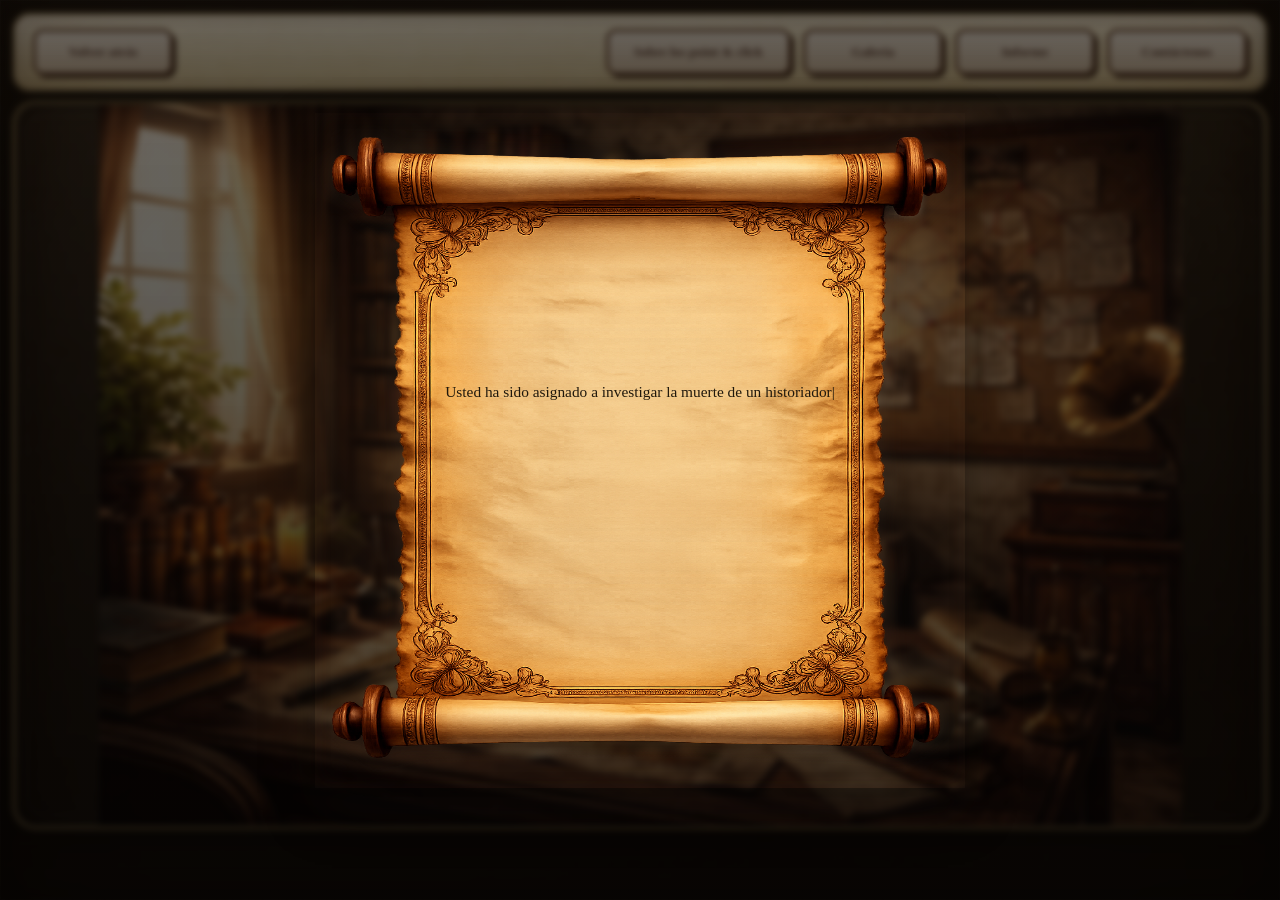
==== commit 826d1711: "Update print statement from 'Hello' to 'Goodbye'" ====
--- a/ProyectoFinal/Inicio/index.html
+++ b/ProyectoFinal/Inicio/index.html
@@ -556,7 +556,7 @@
                 <div class="contenedor-video">
                   <div class="video-box">
                     <iframe
-                      src="https://www.youtube.com/embed/GwQn8p8dSKA"
+                      src="https://www.youtube.com//embed/QG33rbbJYRg"
                       title="Video explicativo sobre juegos Point & Click"
                       allow="
                         accelerometer;
--- a/ProyectoFinal/Inicio/estilos.css
+++ b/ProyectoFinal/Inicio/estilos.css
@@ -326,7 +326,7 @@
   border-radius: 10px;
 }
 
-/* Zonas Oficina */
+/* ===== ZONAS OFICINA - DESKTOP ===== */
 .librero {
   top: 5%;
   left: 33%;
@@ -358,6 +358,209 @@
   height: 12%;
 }
 
+/* ===== MEDIA QUERY: TABLETS (768px - 1024px) ===== */
+@media (max-width: 1024px) {
+  .librero {
+    top: 8%;
+    left: 32%;
+    width: 18%;
+    height: 60%;
+  }
+  .mapa {
+    top: 68%;
+    left: 24%;
+    width: 40%;
+    height: 23%;
+  }
+  .pizarra {
+    top: 4%;
+    left: 54%;
+    width: 25%;
+    height: 35%;
+  }
+  .tocador {
+    top: 32%;
+    left: 68%;
+    width: 11%;
+    height: 28%;
+  }
+  .gabeta {
+    top: 48%;
+    left: 49%;
+    width: 7%;
+    height: 14%;
+  }
+}
+
+/* ===== MEDIA QUERY: TABLETS MEDIANOS (768px - 900px) ===== */
+@media (max-width: 900px) {
+  .librero {
+    top: 10%;
+    left: 30%;
+    width: 20%;
+    height: 55%;
+  }
+  .mapa {
+    top: 70%;
+    left: 22%;
+    width: 42%;
+    height: 20%;
+  }
+  .pizarra {
+    top: 5%;
+    left: 52%;
+    width: 28%;
+    height: 32%;
+  }
+  .tocador {
+    top: 34%;
+    left: 66%;
+    width: 13%;
+    height: 26%;
+  }
+  .gabeta {
+    top: 46%;
+    left: 48%;
+    width: 8%;
+    height: 16%;
+  }
+}
+
+/* ===== MEDIA QUERY: TABLETS PEQUEÑOS Y HORIZONTALES (768px) ===== */
+@media (max-width: 768px) {
+  .librero {
+    top: 12%;
+    left: 28%;
+    width: 22%;
+    height: 50%;
+  }
+  .mapa {
+    top: 72%;
+    left: 20%;
+    width: 45%;
+    height: 18%;
+  }
+  .pizarra {
+    top: 6%;
+    left: 50%;
+    width: 30%;
+    height: 30%;
+  }
+  .tocador {
+    top: 36%;
+    left: 64%;
+    width: 15%;
+    height: 24%;
+  }
+  .gabeta {
+    top: 44%;
+    left: 47%;
+    width: 9%;
+    height: 18%;
+  }
+}
+
+/* ===== MEDIA QUERY: TELÉFONOS HORIZONTALES (667px - 812px) ===== */
+@media (max-width: 812px) and (orientation: landscape) {
+  .librero {
+    top: 15%;
+    left: 25%;
+    width: 25%;
+    height: 45%;
+  }
+  .mapa {
+    top: 75%;
+    left: 18%;
+    width: 50%;
+    height: 16%;
+  }
+  .pizarra {
+    top: 8%;
+    left: 48%;
+    width: 32%;
+    height: 28%;
+  }
+  .tocador {
+    top: 38%;
+    left: 62%;
+    width: 18%;
+    height: 22%;
+  }
+  .gabeta {
+    top: 42%;
+    left: 46%;
+    width: 10%;
+    height: 20%;
+  }
+}
+
+/* ===== MEDIA QUERY: TELÉFONOS VERTICALES PEQUEÑOS (max-width: 480px) ===== */
+@media (max-width: 480px) {
+  .librero {
+    top: 8%;
+    left: 28%;
+    width: 28%;
+    height: 35%;
+  }
+  .mapa {
+    top: 65%;
+    left: 16%;
+    width: 48%;
+    height: 20%;
+  }
+  .pizarra {
+    top: 3%;
+    left: 50%;
+    width: 32%;
+    height: 25%;
+  }
+  .tocador {
+    top: 35%;
+    left: 60%;
+    width: 18%;
+    height: 20%;
+  }
+  .gabeta {
+    top: 40%;
+    left: 45%;
+    width: 10%;
+    height: 16%;
+  }
+}
+
+/* ===== MEDIA QUERY: TELÉFONOS MUY PEQUEÑOS (max-width: 390px) ===== */
+@media (max-width: 390px) {
+  .librero {
+    top: 6%;
+    left: 26%;
+    width: 30%;
+    height: 32%;
+  }
+  .mapa {
+    top: 68%;
+    left: 14%;
+    width: 50%;
+    height: 18%;
+  }
+  .pizarra {
+    top: 2%;
+    left: 48%;
+    width: 34%;
+    height: 23%;
+  }
+  .tocador {
+    top: 36%;
+    left: 58%;
+    width: 20%;
+    height: 18%;
+  }
+  .gabeta {
+    top: 38%;
+    left: 44%;
+    width: 11%;
+    height: 15%;
+  }
+}
 /* Zonas Mapa */
 .zelenograd {
   top: 29%;
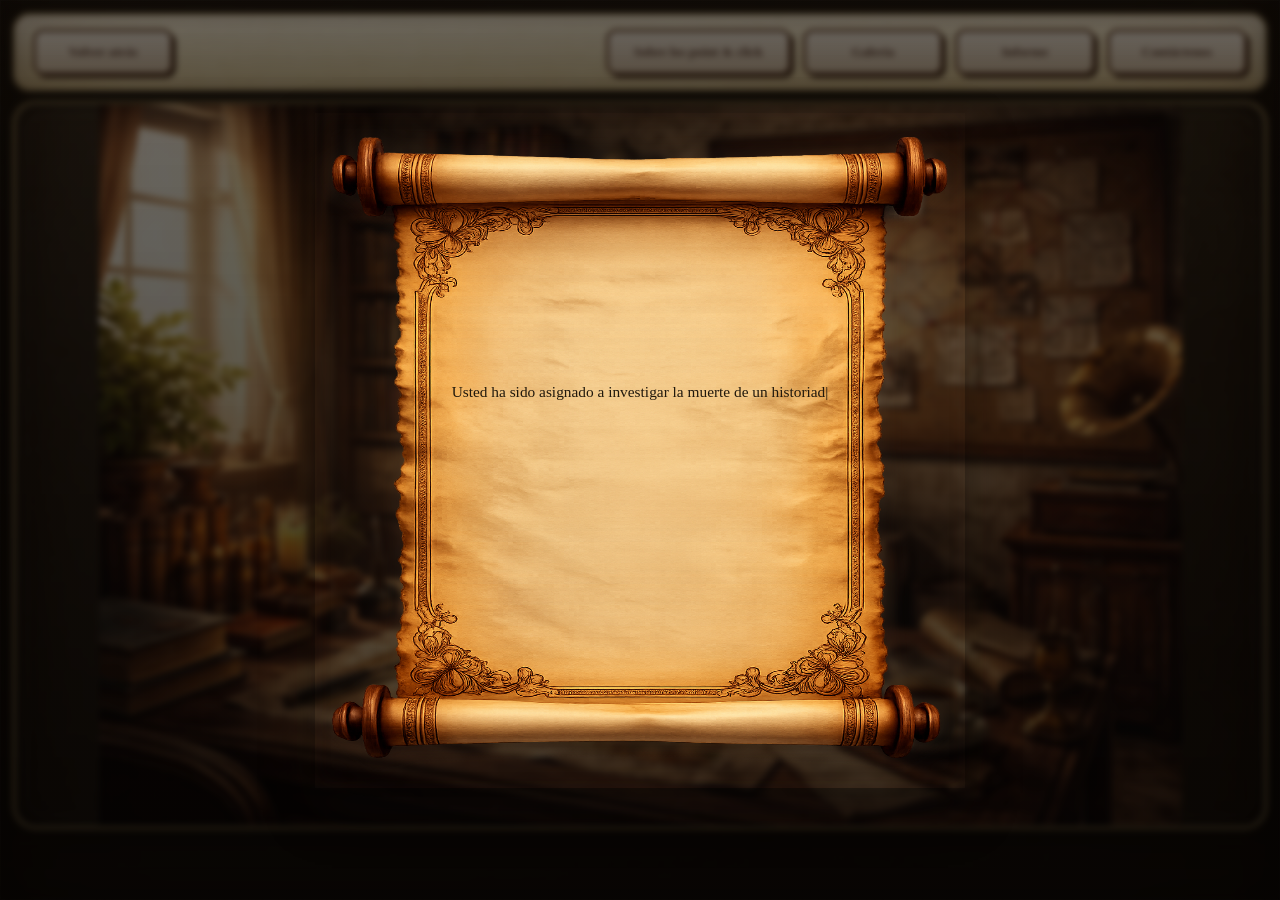
==== commit 0f2e9ed2: "Update index.html" ====
--- a/ProyectoFinal/Inicio/index.html
+++ b/ProyectoFinal/Inicio/index.html
@@ -893,13 +893,7 @@
                 <h1>Juegos similares</h1>
 
                 <div class="lista-juegos-similares">
-                  <article class="juego-similar">
-                    <img
-                      src="img/juego1.png"
-                      alt="The Secret of Monkey Island"
-                      loading="lazy"
-                      class="juego-similar-img"
-                    />
+                  
                     <div class="juego-similar-info">
                       <h3>
                         <a
@@ -918,13 +912,7 @@
                     </div>
                   </article>
 
-                  <article class="juego-similar">
-                    <img
-                      src="img/juego2.png"
-                      alt="Grim Fandango"
-                      loading="lazy"
-                      class="juego-similar-img"
-                    />
+                
                     <div class="juego-similar-info">
                       <h3>
                         <a
@@ -943,13 +931,7 @@
                     </div>
                   </article>
 
-                  <article class="juego-similar">
-                    <img
-                      src="img/juego3.png"
-                      alt="Machinarium"
-                      loading="lazy"
-                      class="juego-similar-img"
-                    />
+                  
                     <div class="juego-similar-info">
                       <h3>
                         <a
